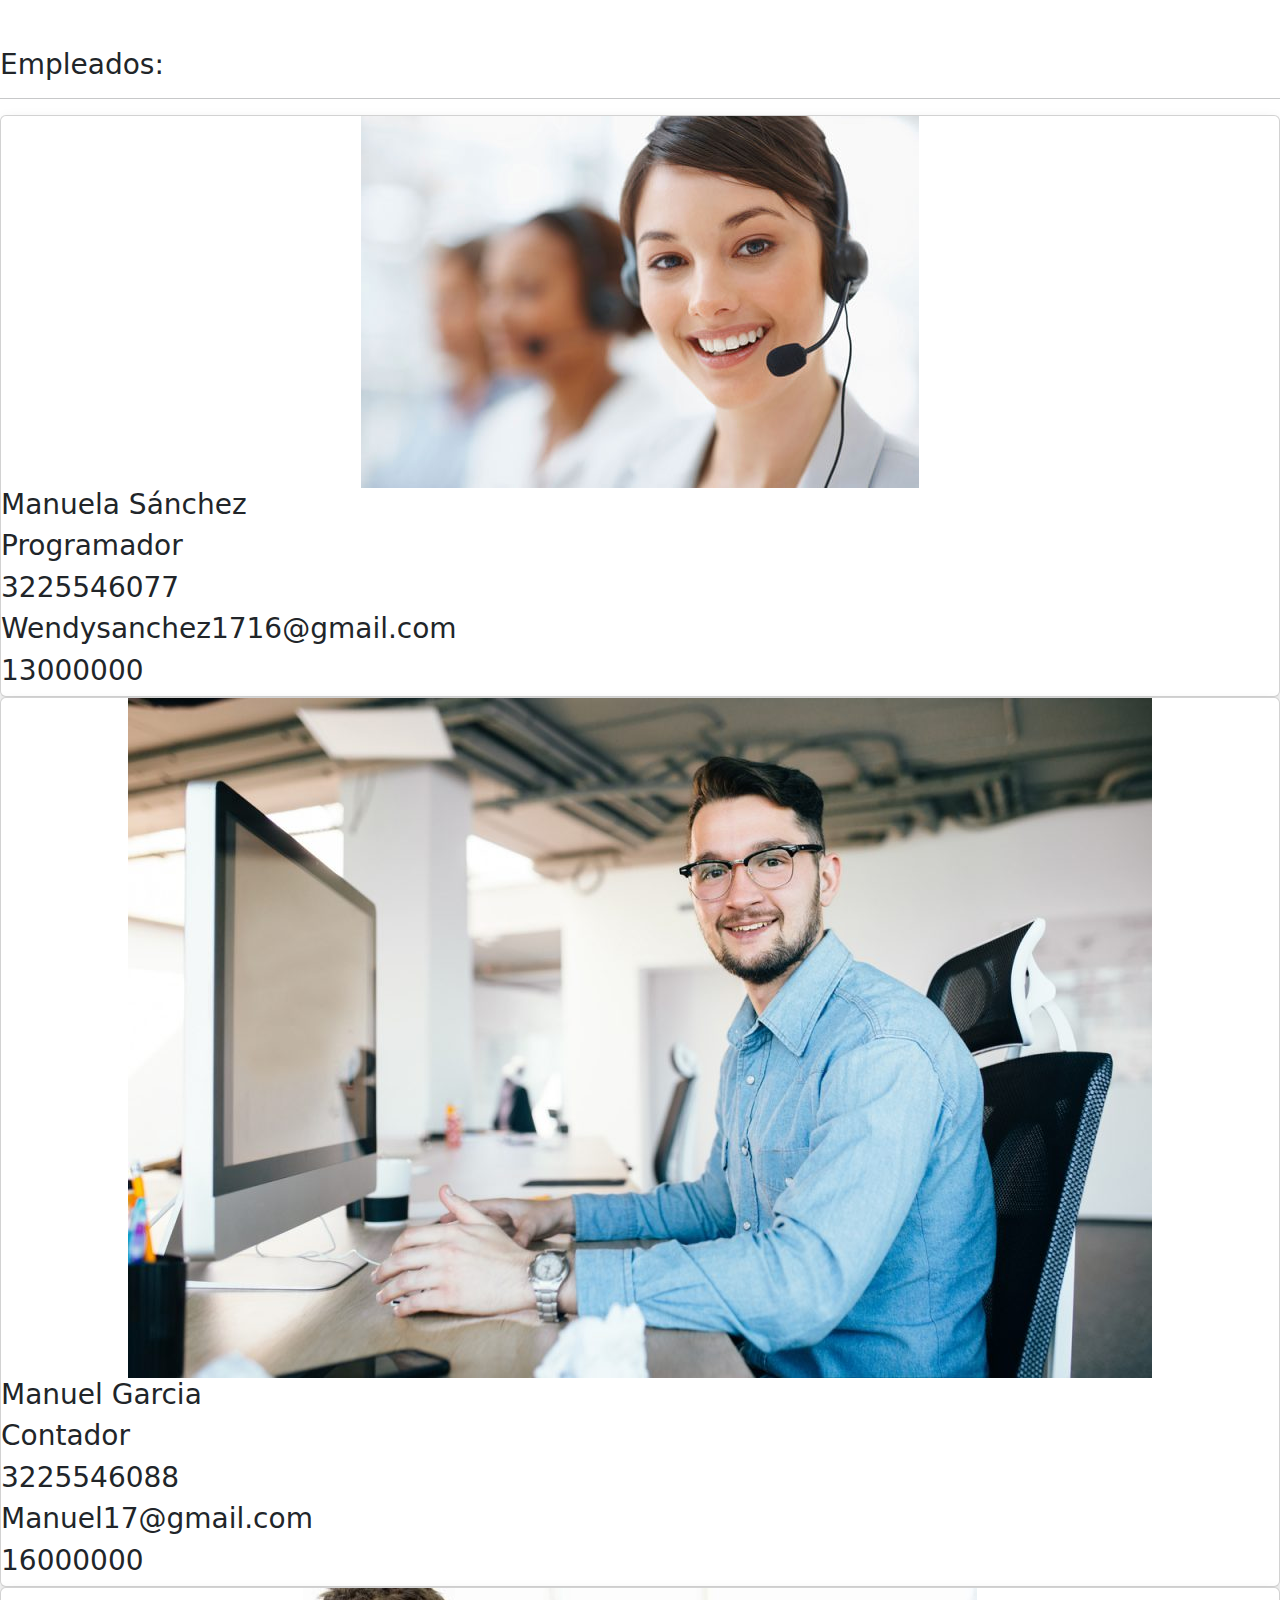
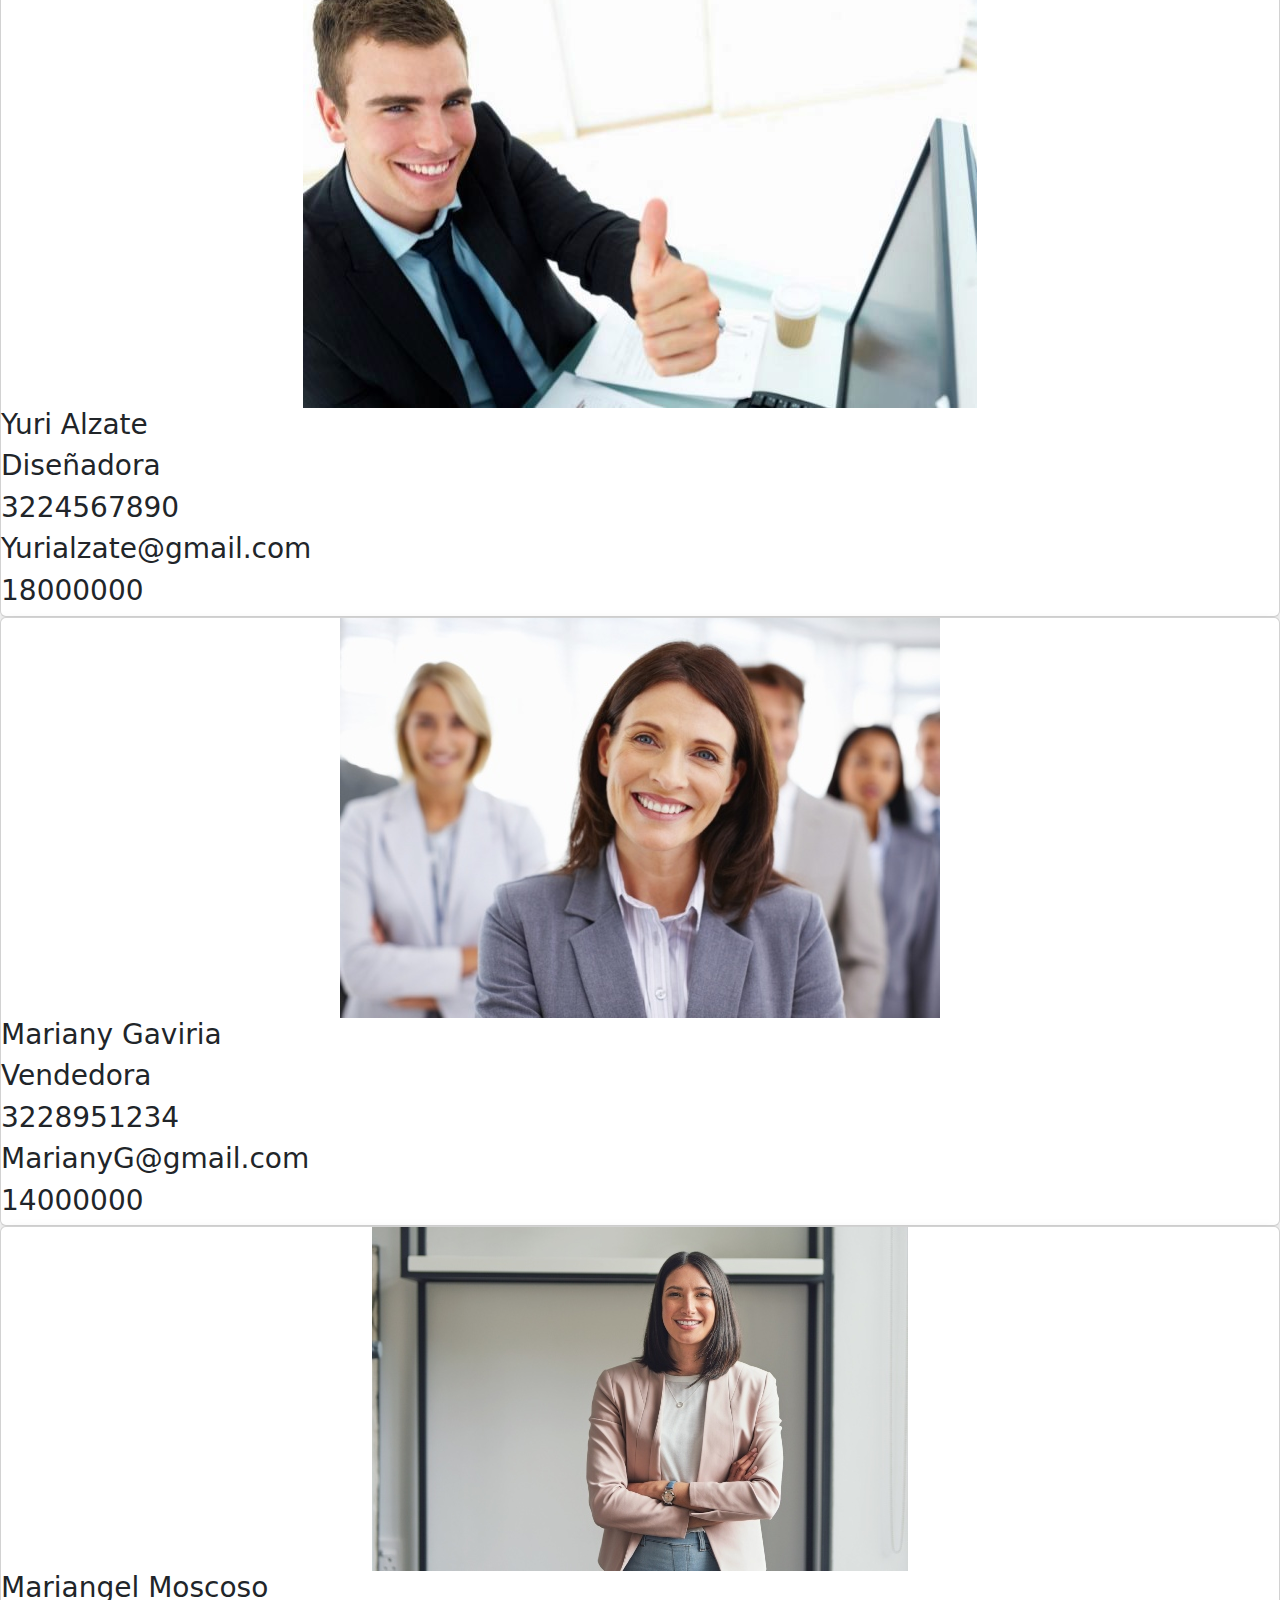
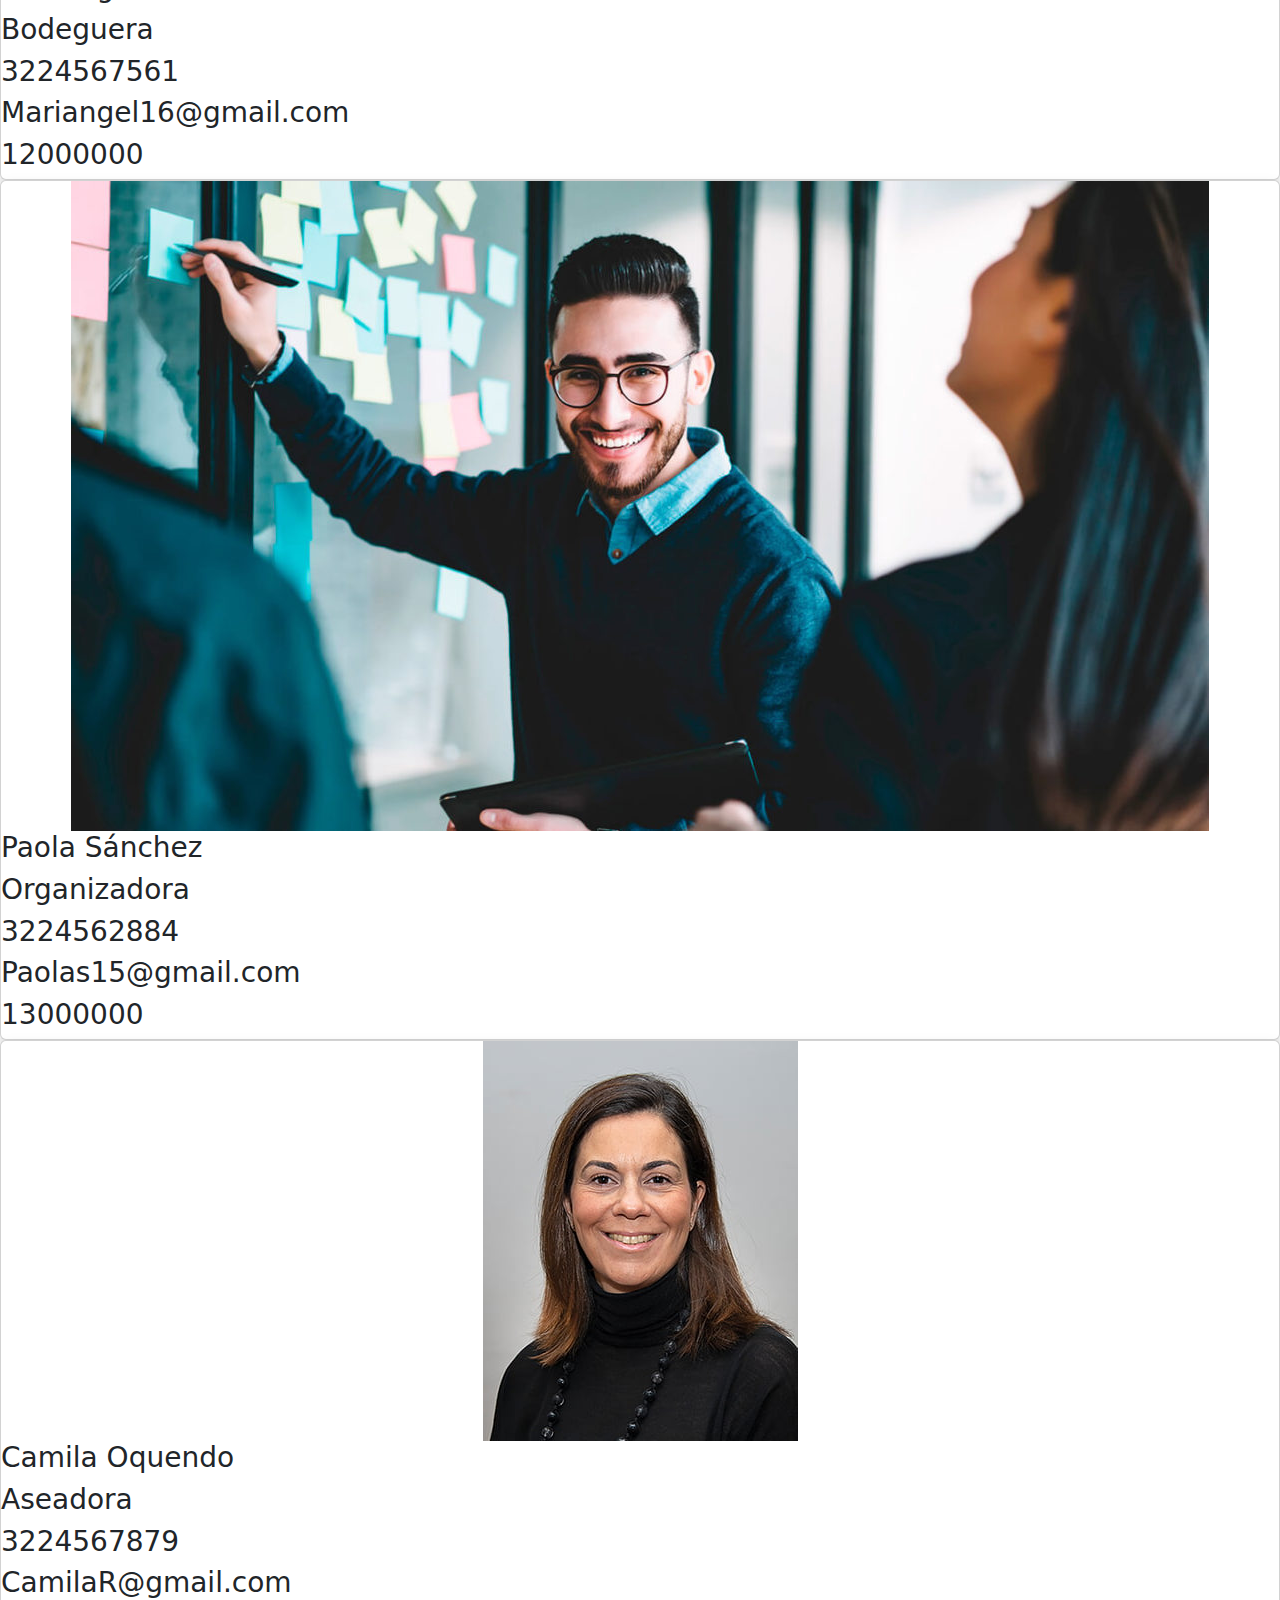
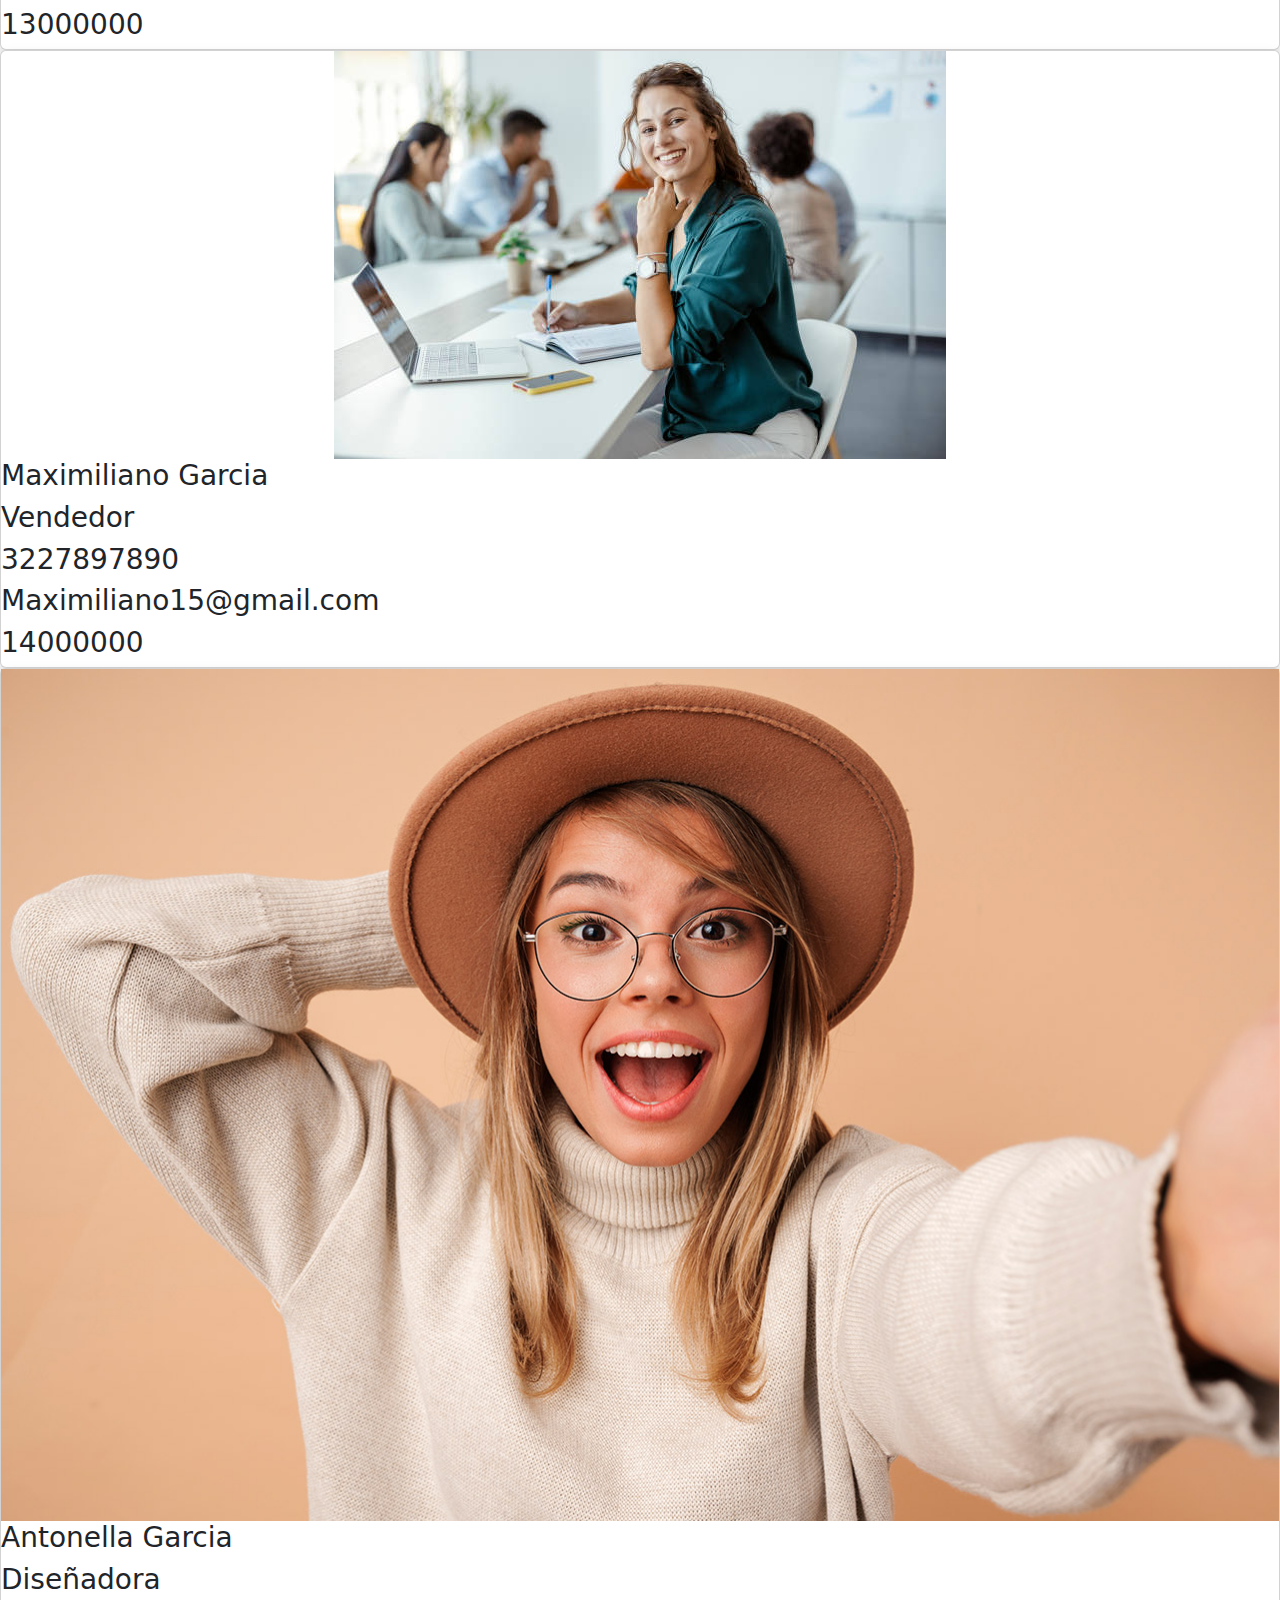
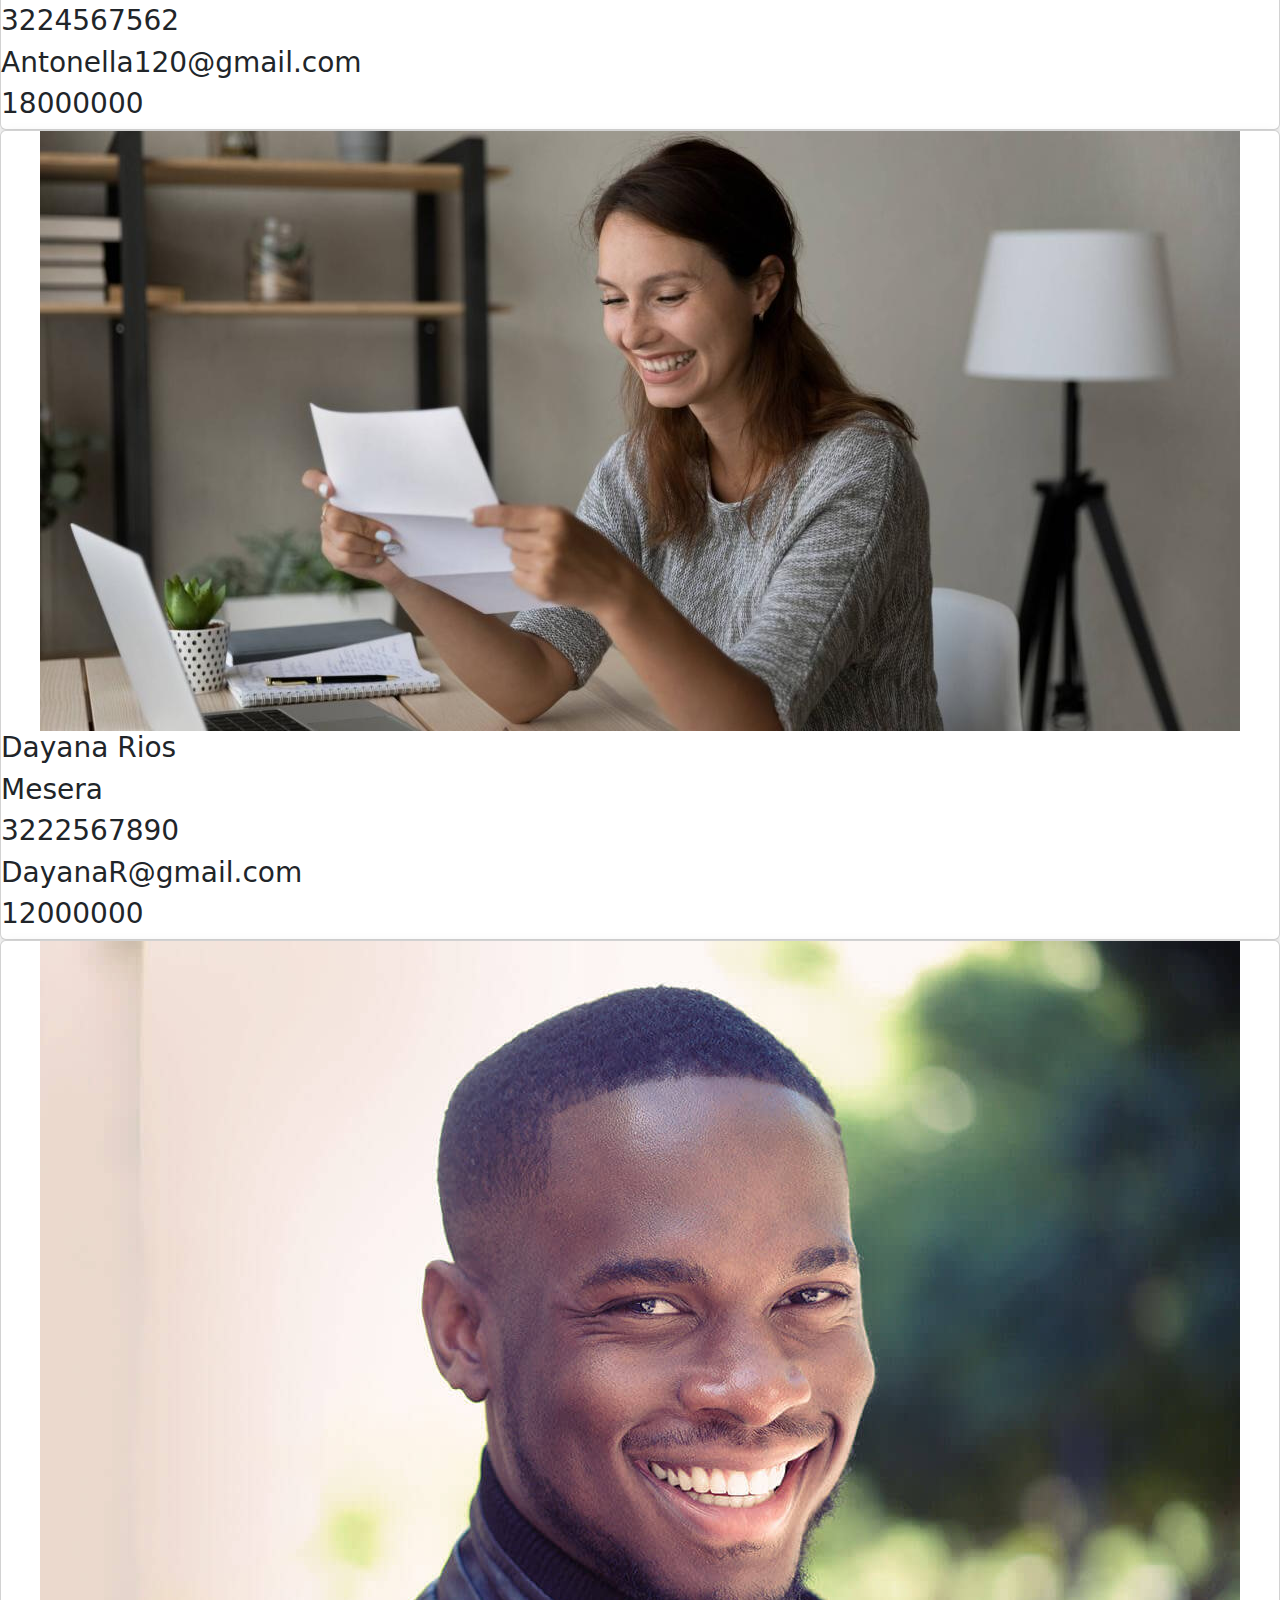
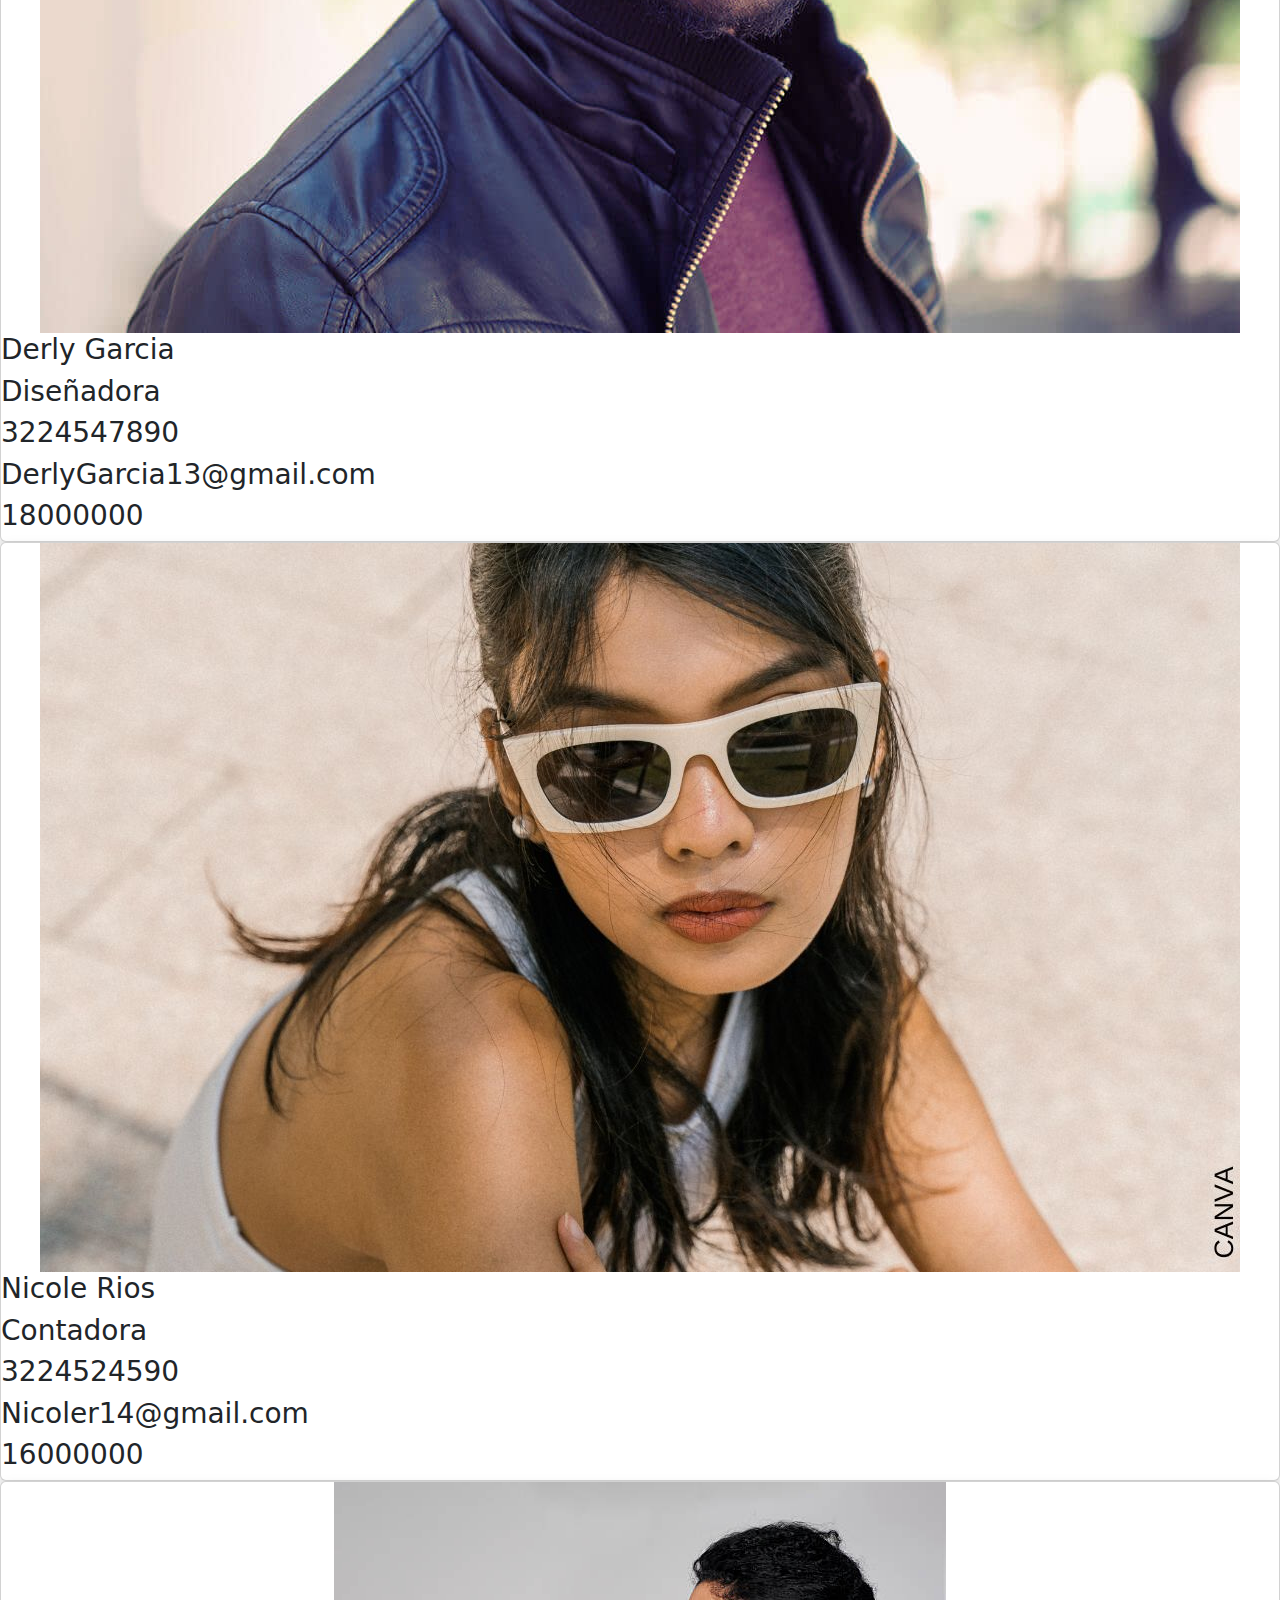
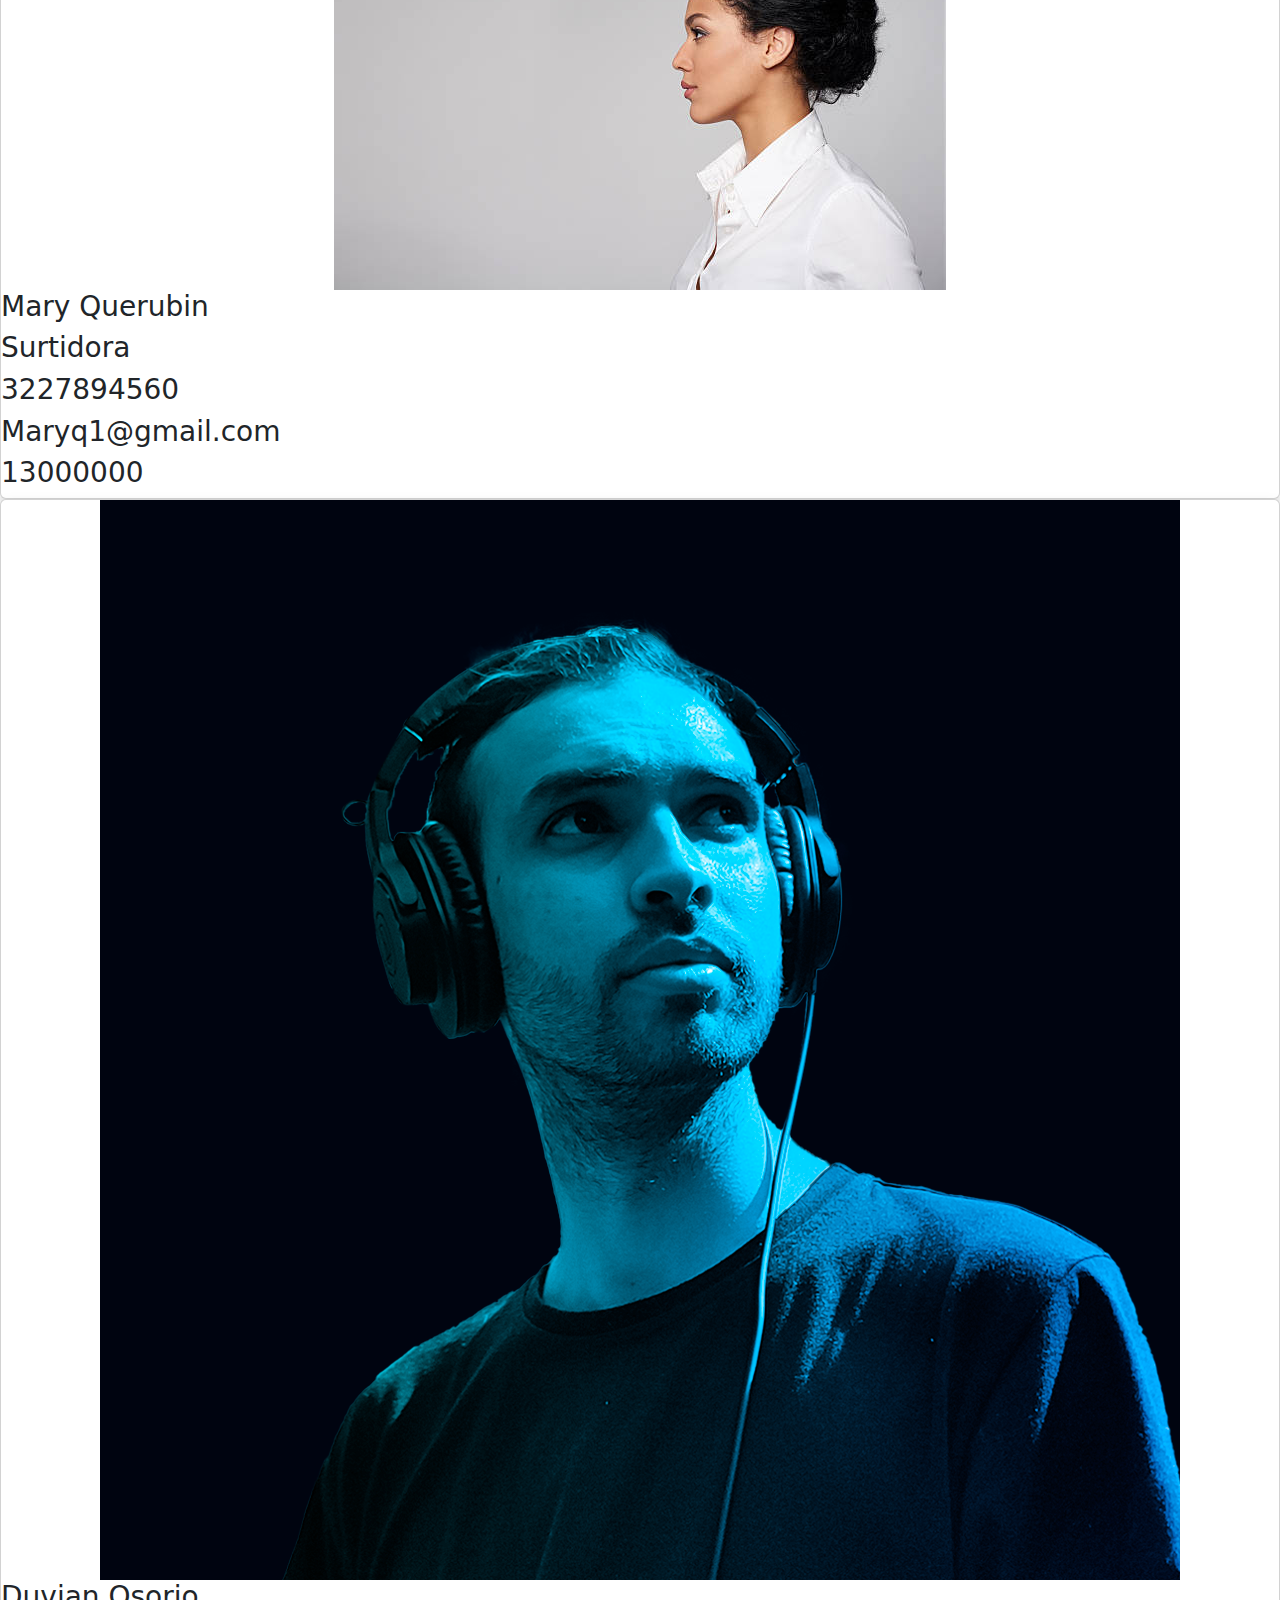
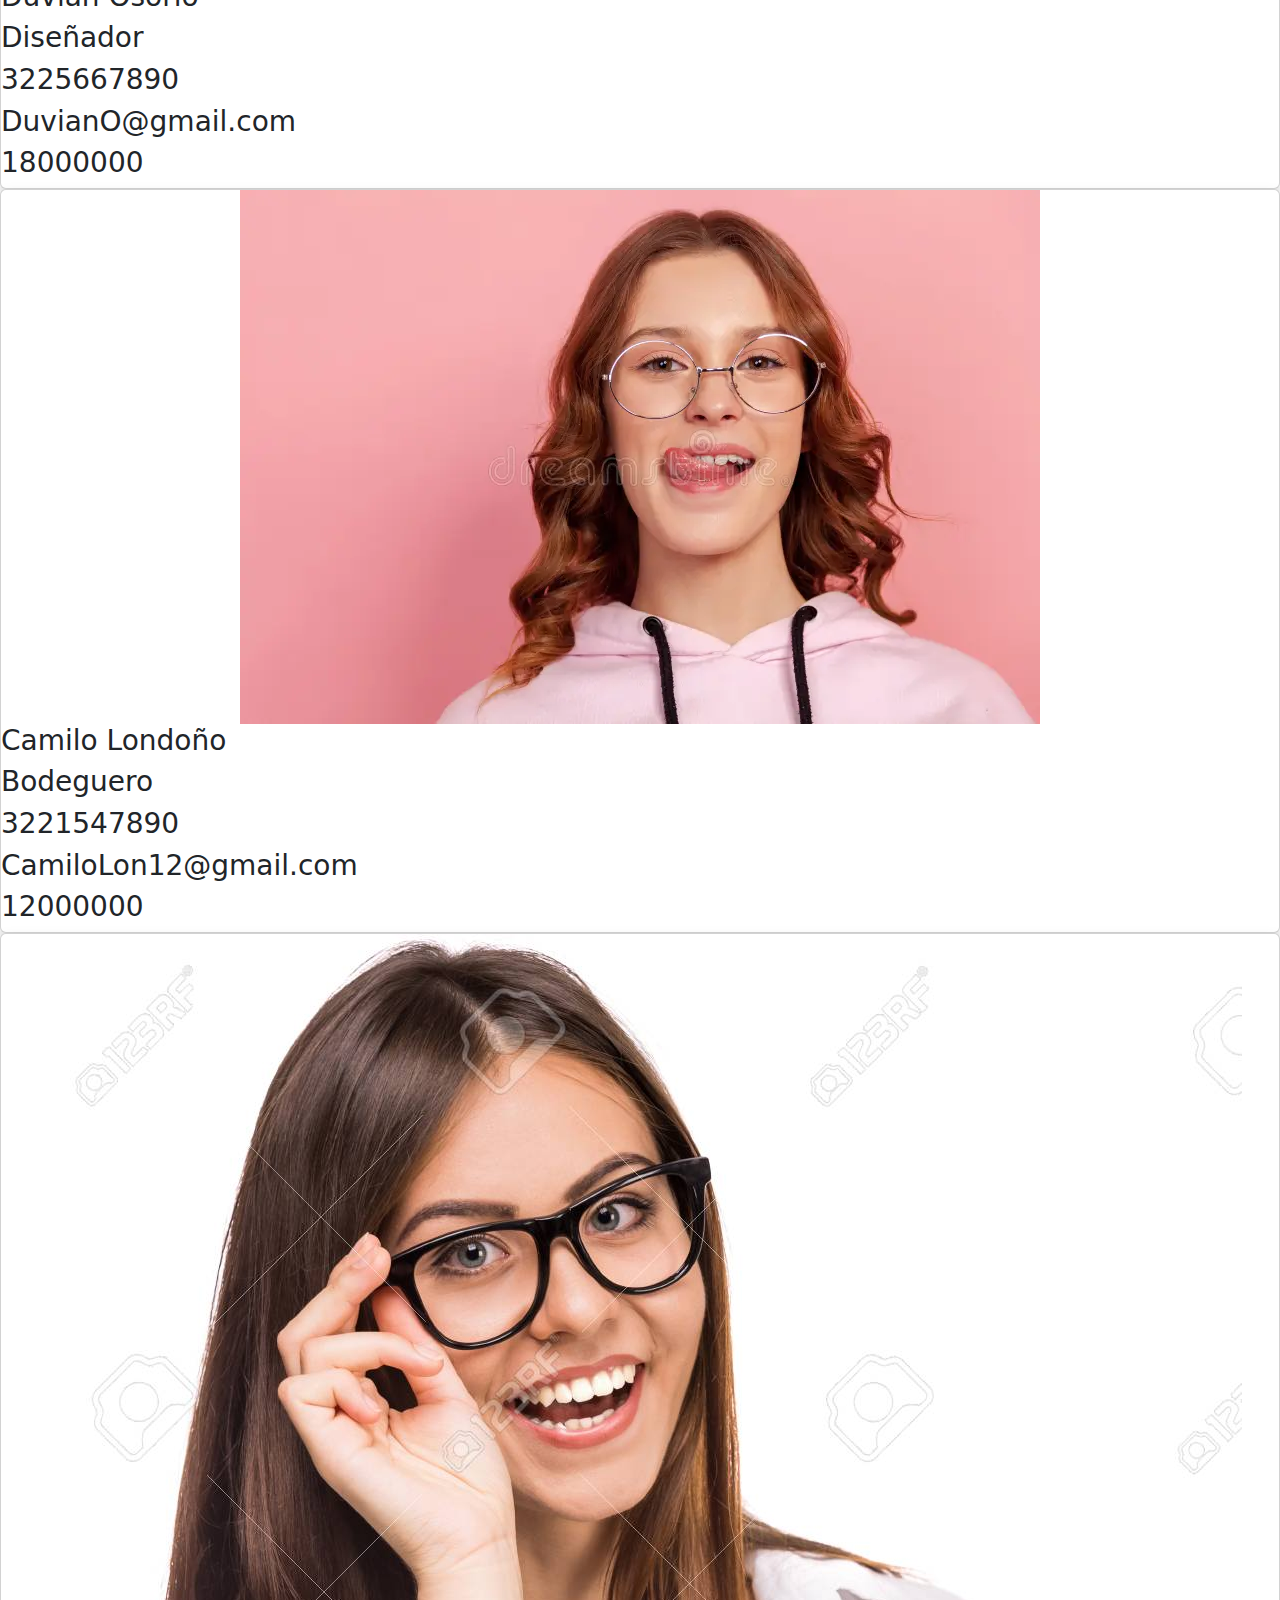
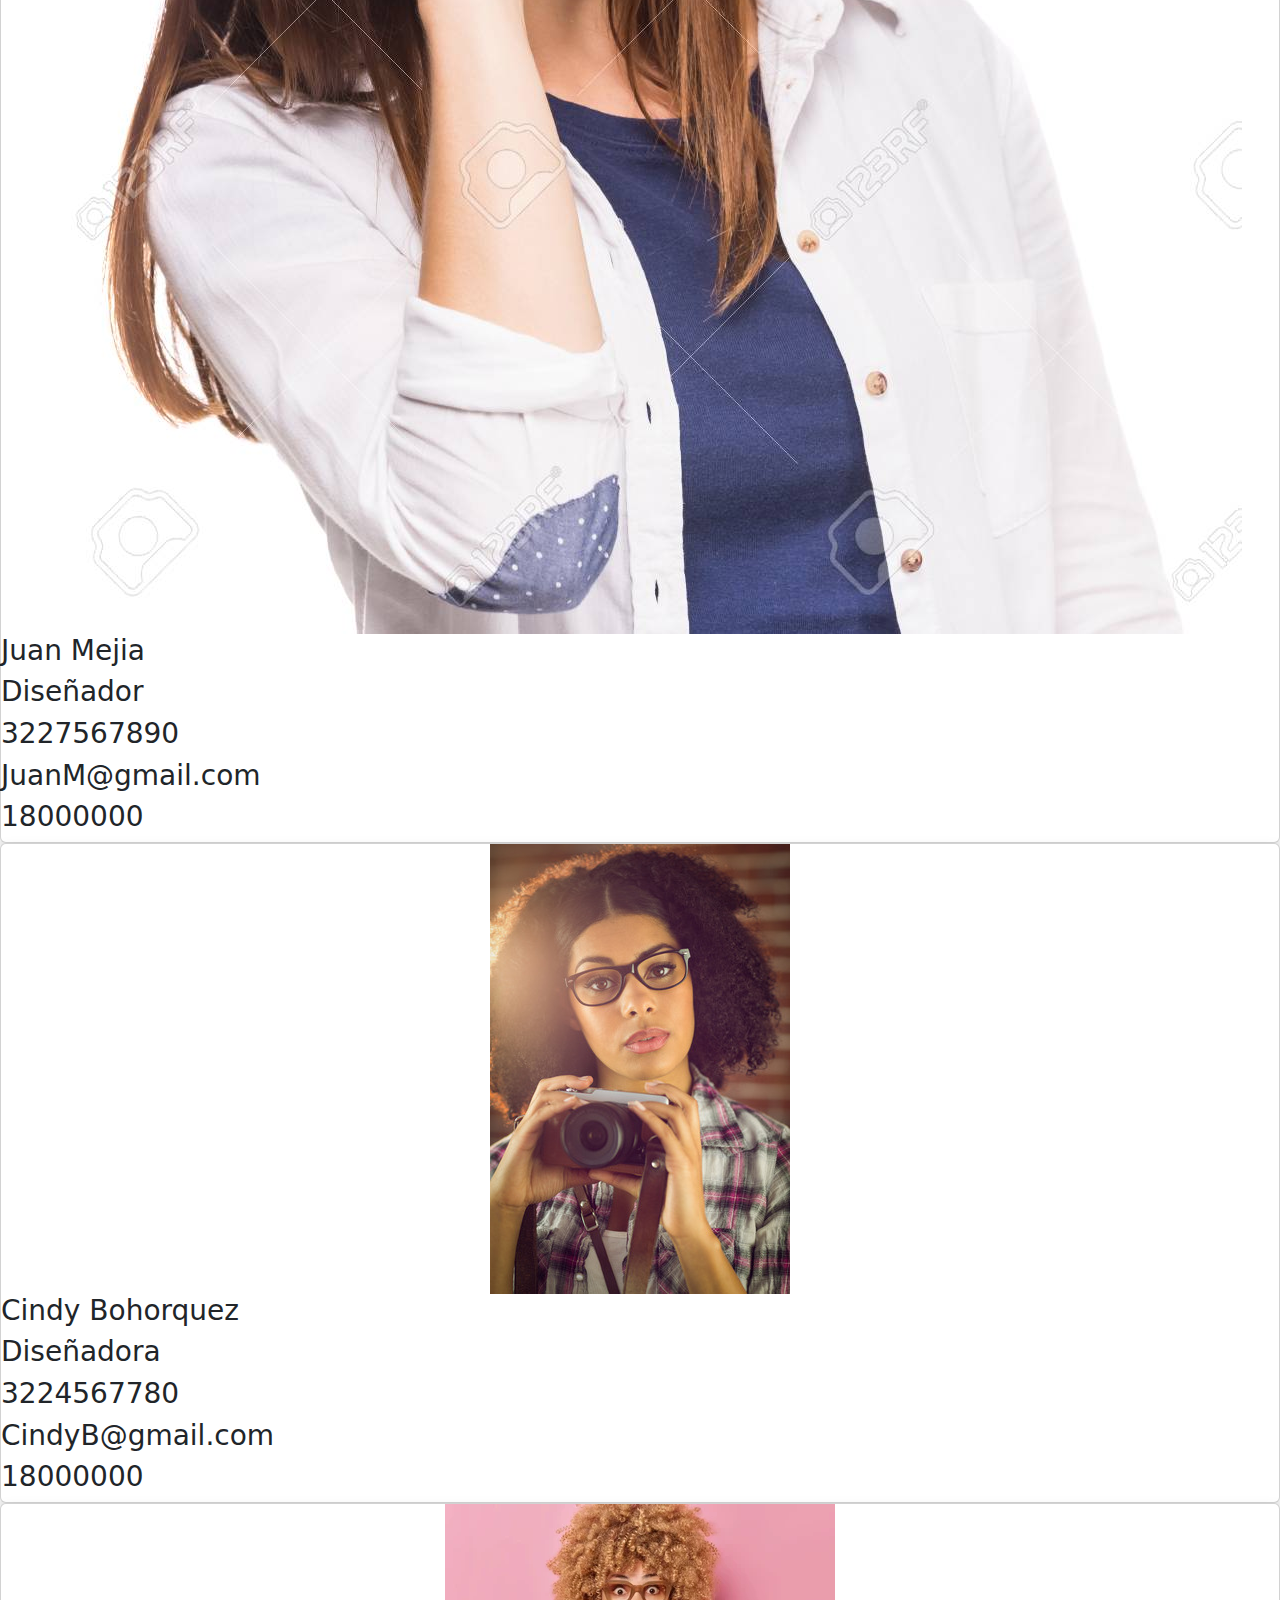
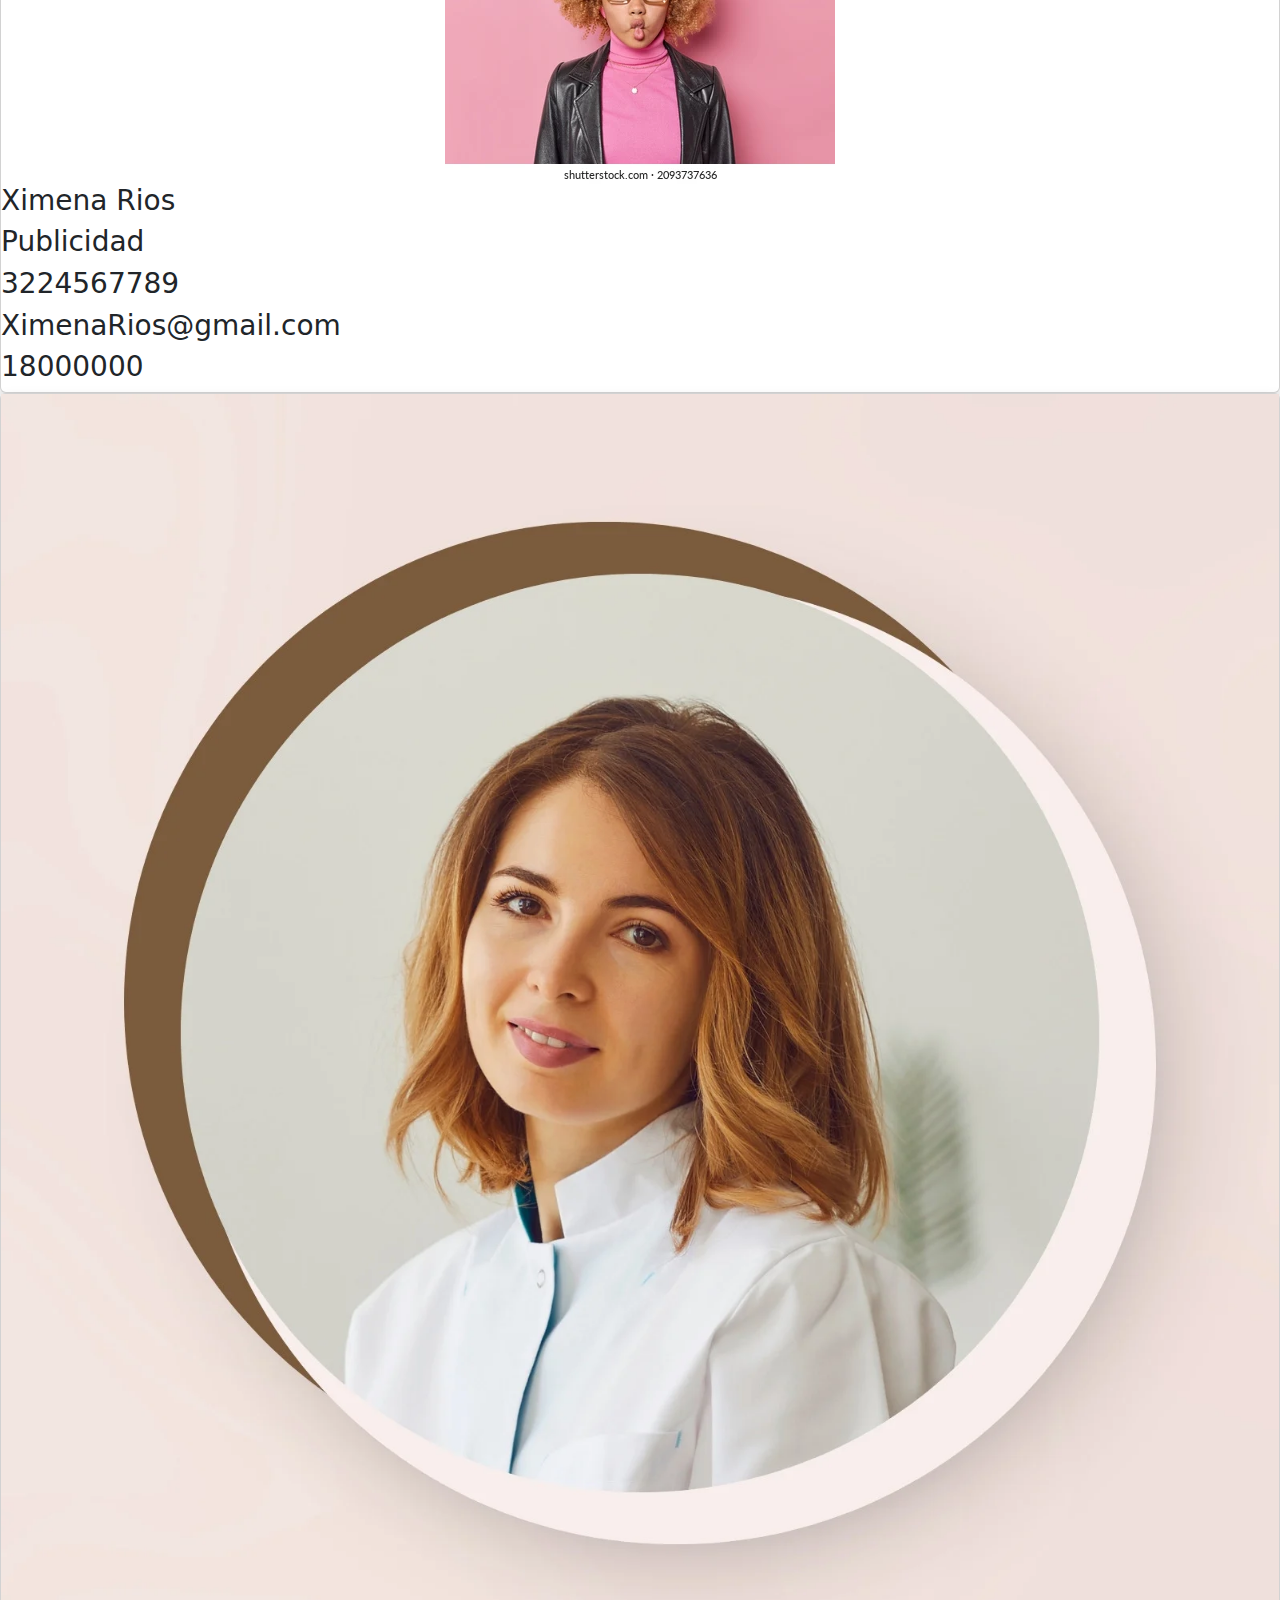
==== empleados.html @ 8dc05d6a "se crea a plena vista" ====
<!DOCTYPE html>
<html lang="en">
<head>
    <meta charset="UTF-8">
    <meta name="viewport" content="width=device-width, initial-scale=1.0">
    <title>Document</title>
    <link href="https://cdn.jsdelivr.net/npm/bootstrap@5.3.3/dist/css/bootstrap.min.css" rel="stylesheet" integrity="sha384-QWTKZyjpPEjISv5WaRU9OFeRpok6YctnYmDr5pNlyT2bRjXh0JMhjY6hW+ALEwIH" crossorigin="anonymous">

</head>
<body>
    <div class="contenedor my-5">
        <div class="row">
        <div class="col-12">
            <h3>Empleados:</h3>
            <hr>
            <div class="row row-cols-1" id="contenedor">

            </div>
          </div>
        </div>
    </div>


    <script src="https://cdn.jsdelivr.net/npm/bootstrap@5.3.3/dist/js/bootstrap.bundle.min.js" integrity="sha384-YvpcrYf0tY3lHB60NNkmXc5s9fDVZLESaAA55NDzOxhy9GkcIdslK1eN7N6jIeHz" crossorigin="anonymous"></script>

    <script src="/basedatosempleados.js"></script>

</body>
</html>
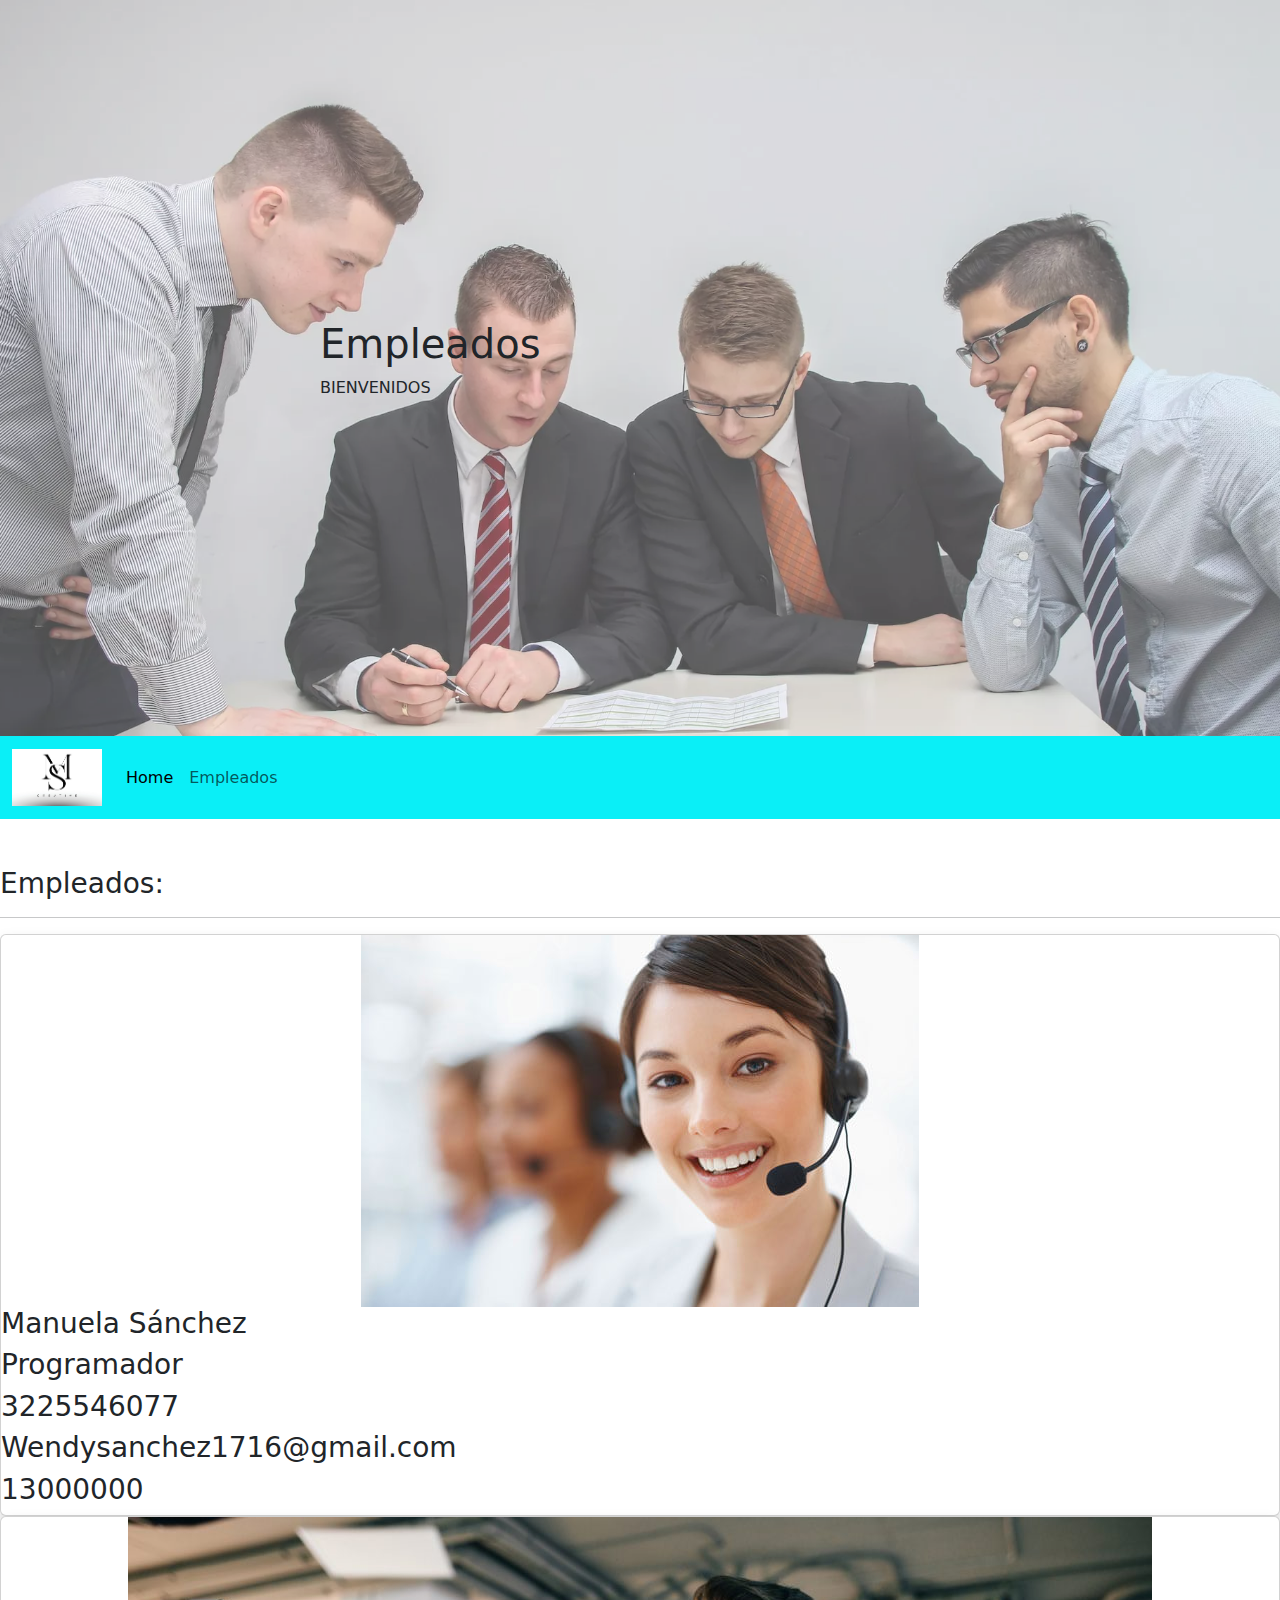
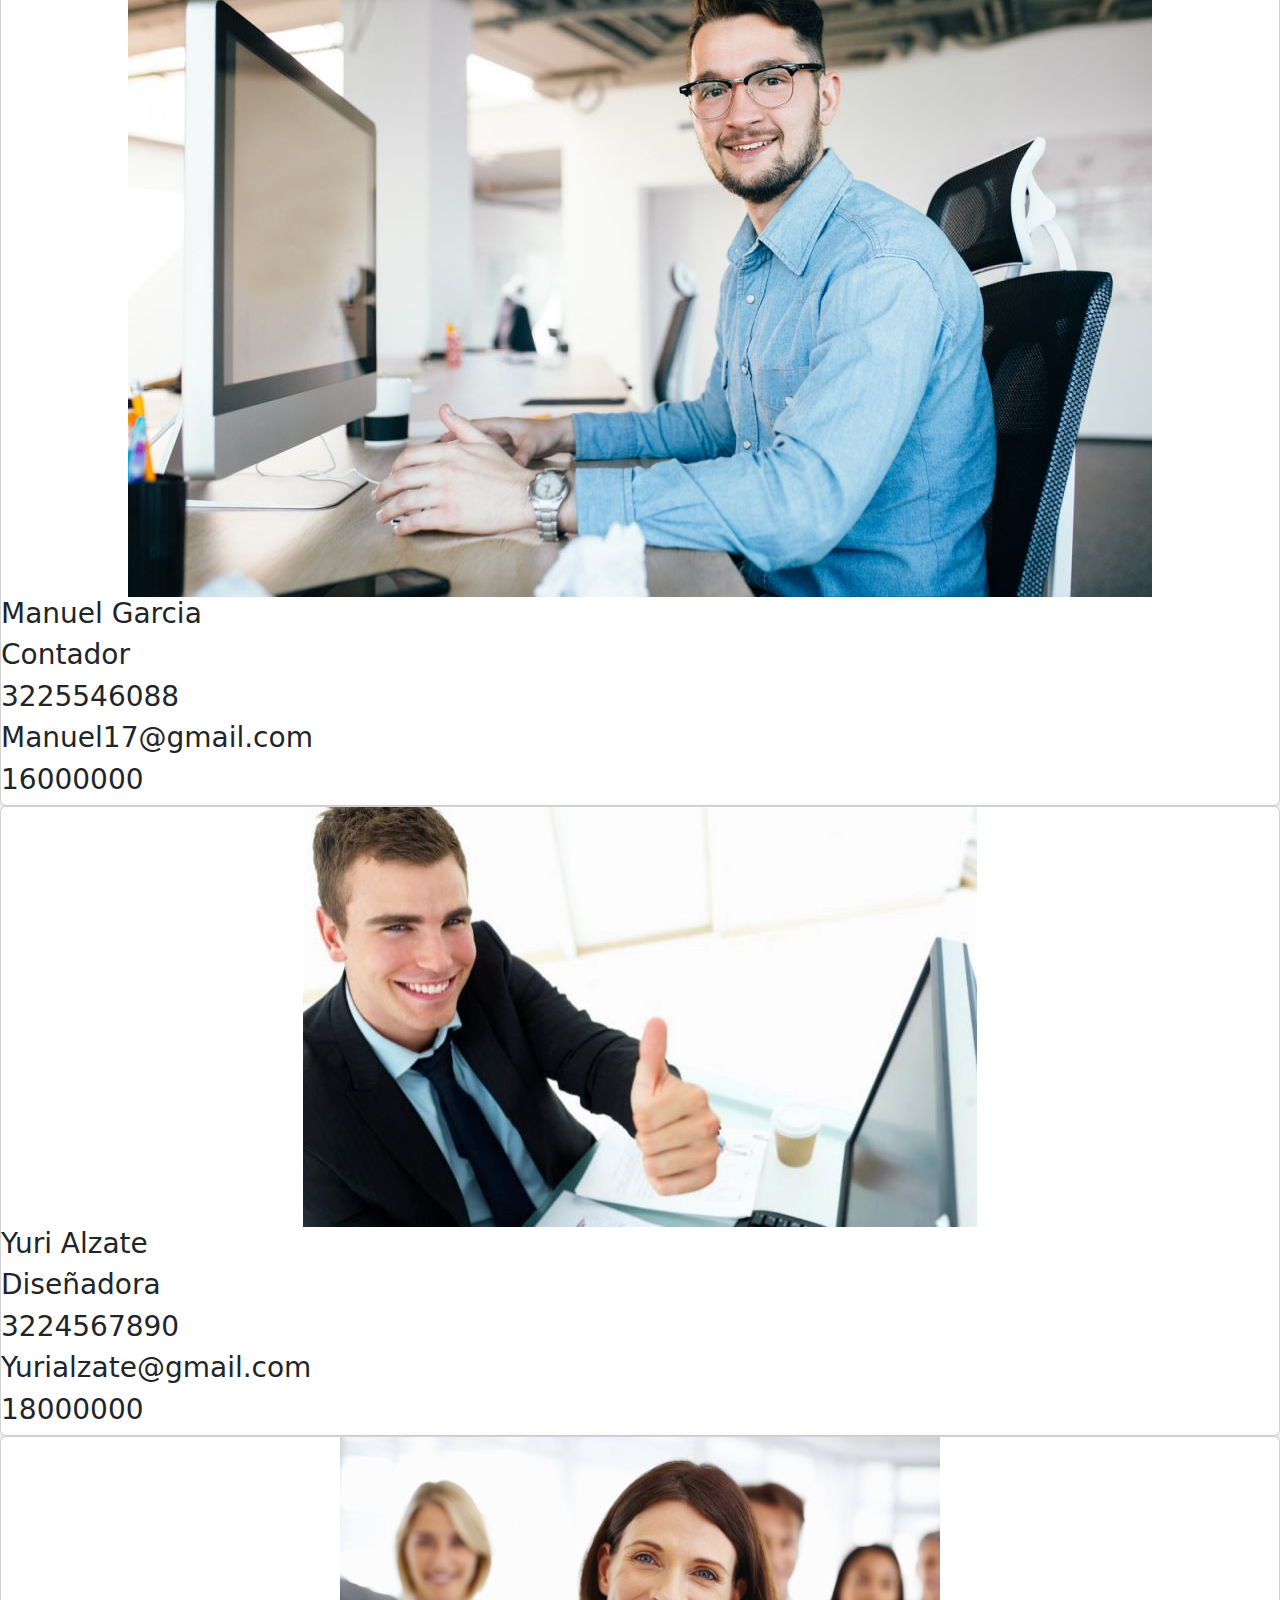
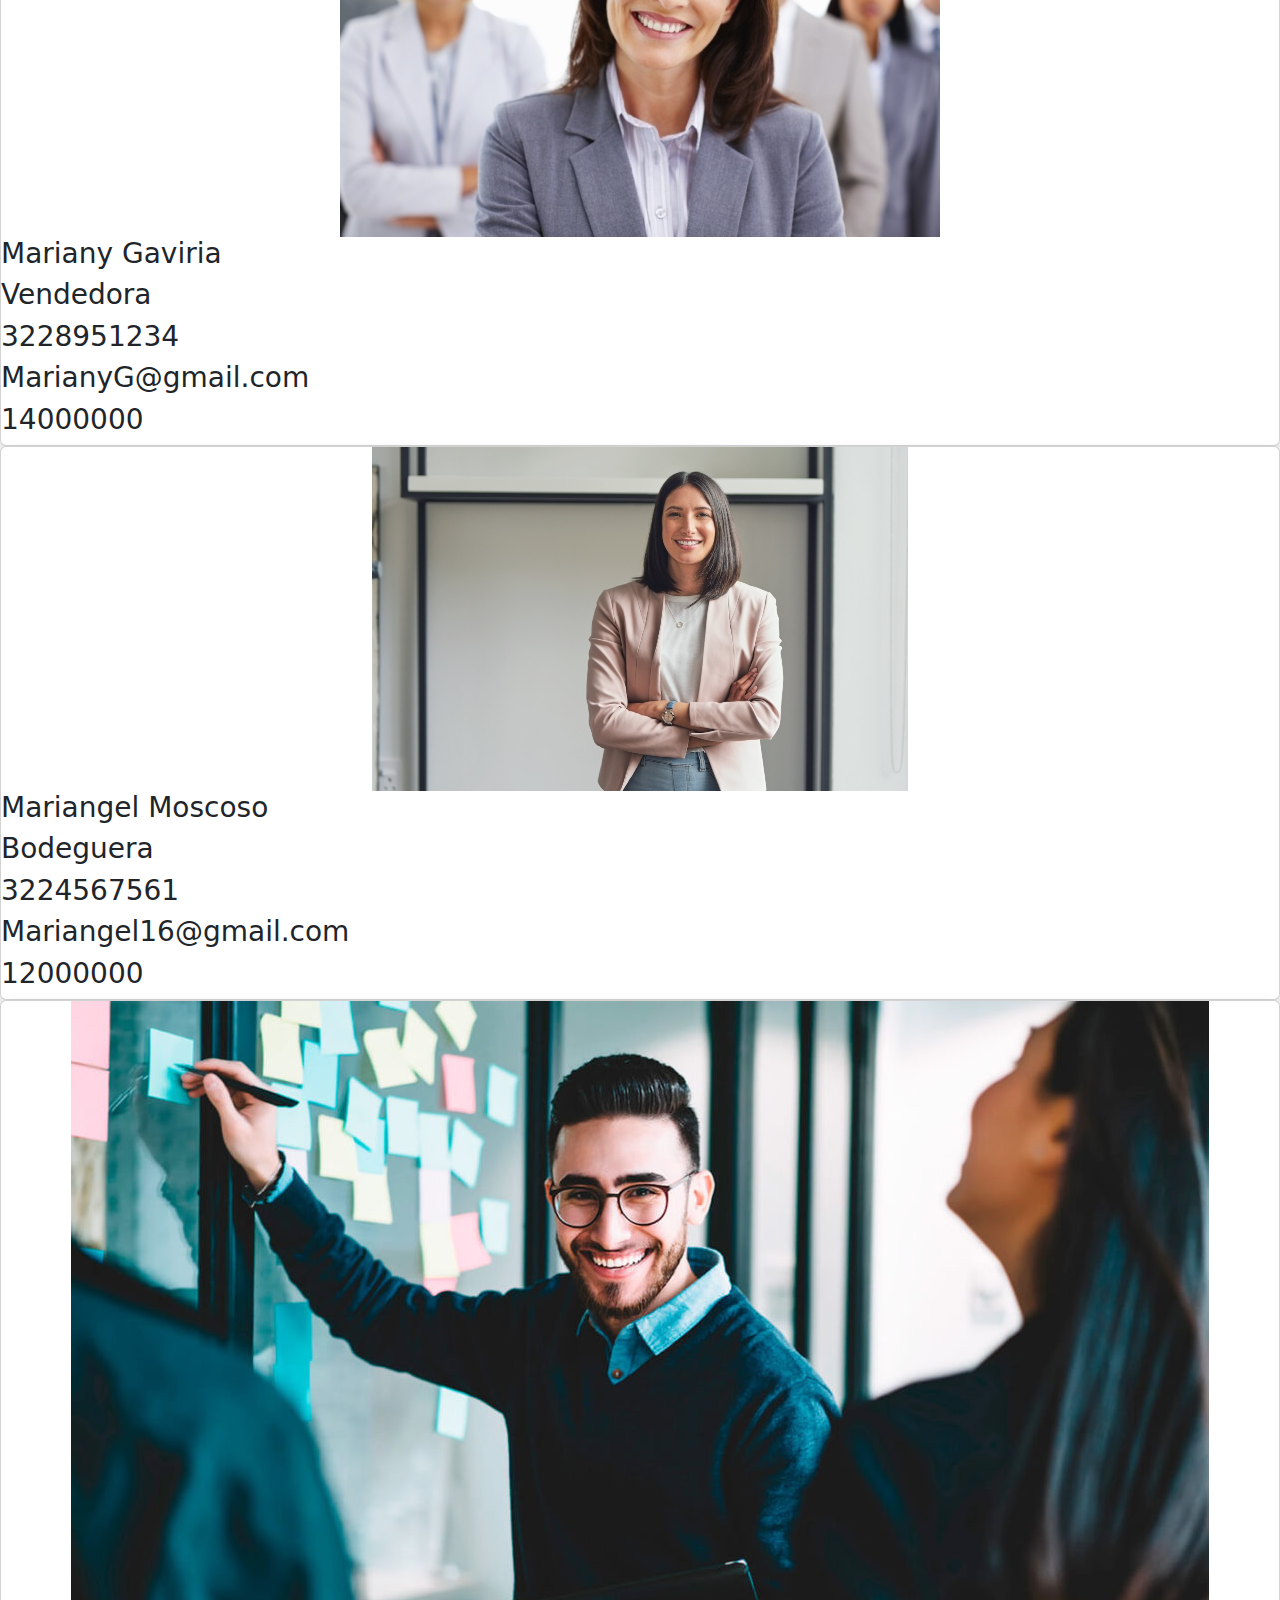
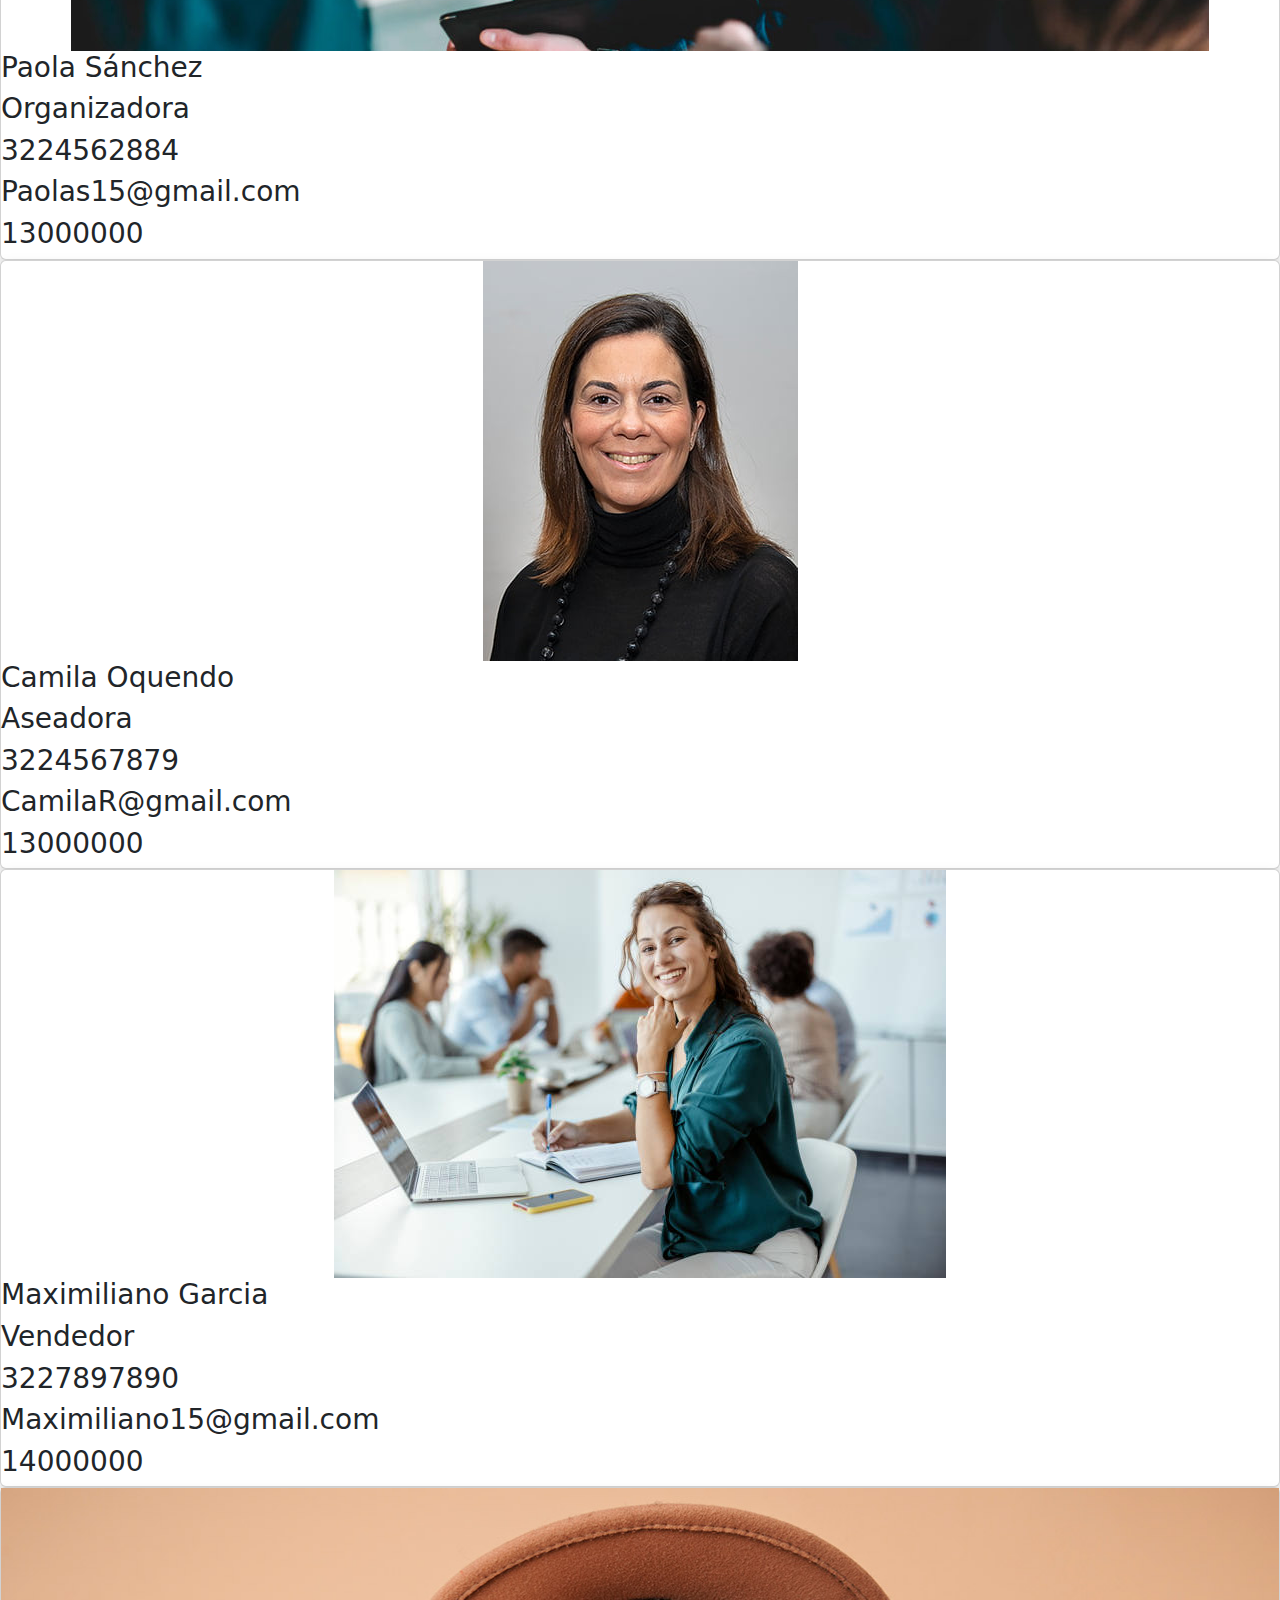
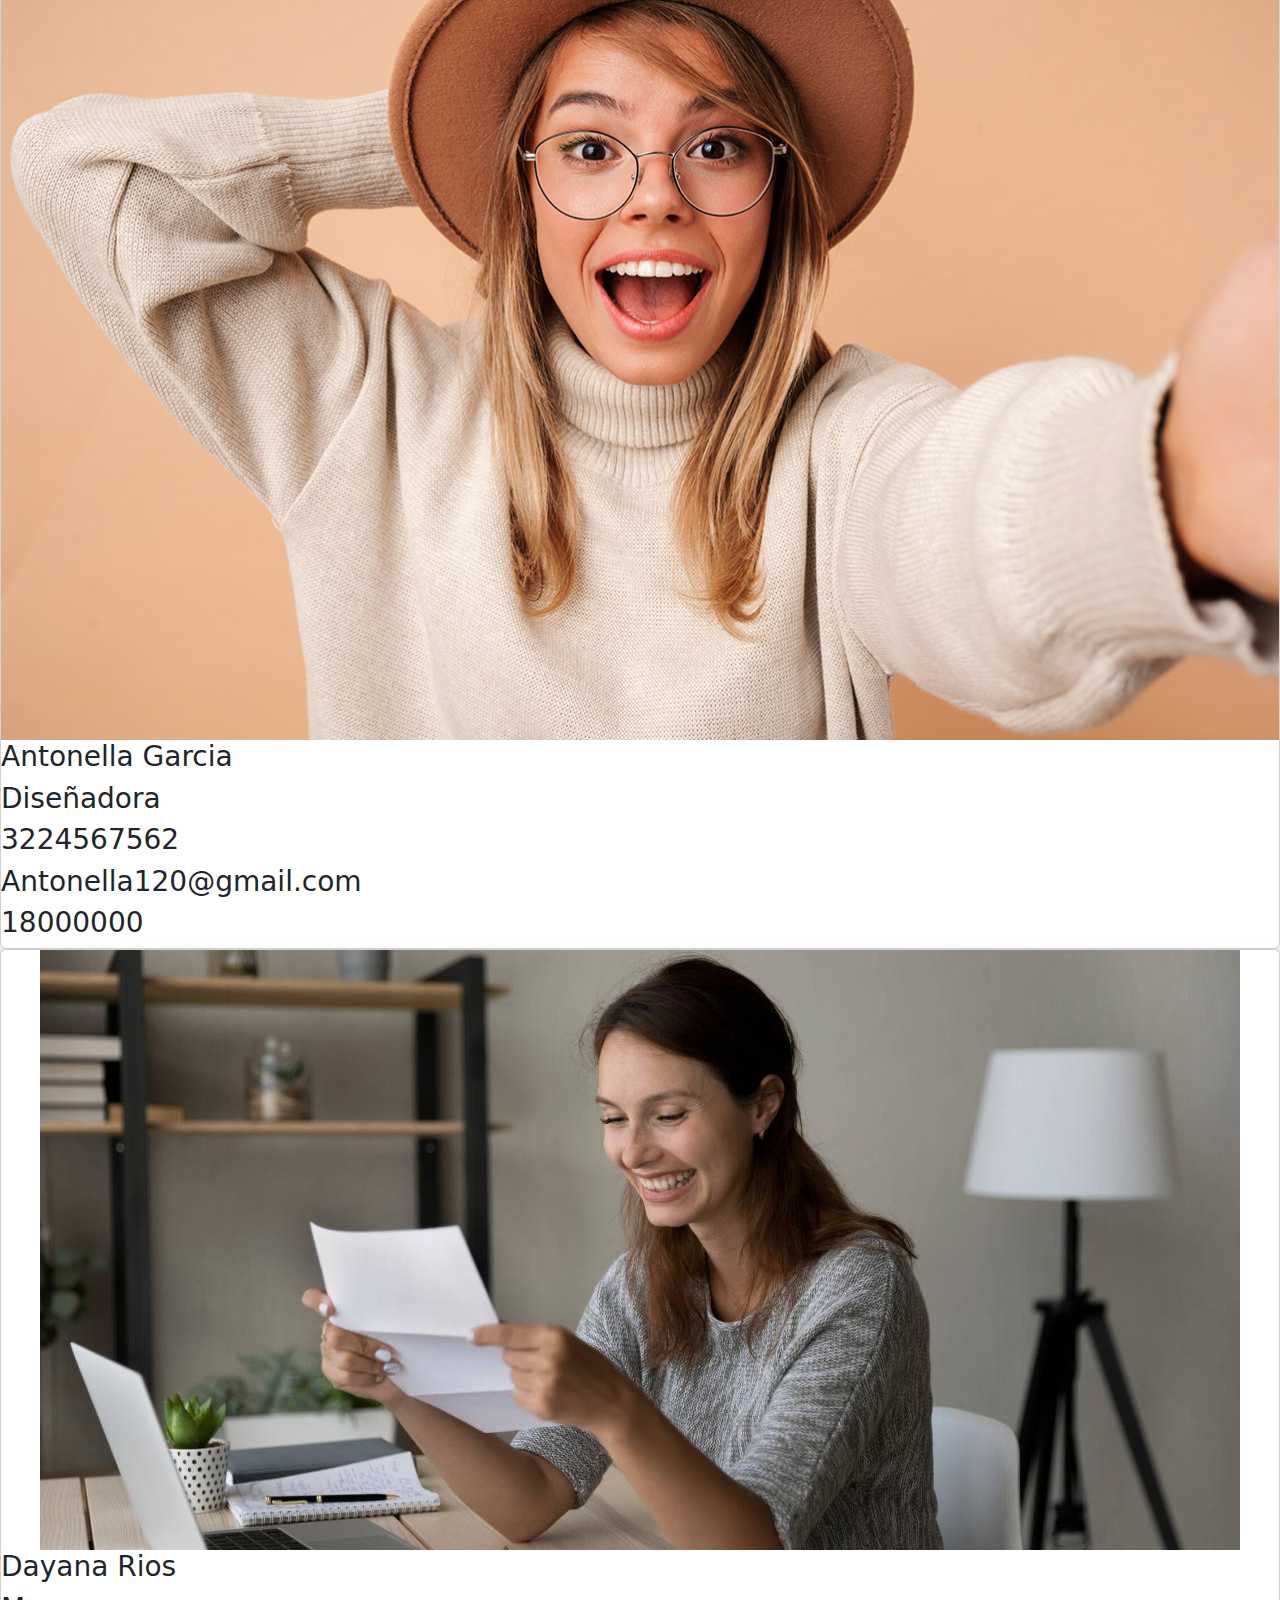
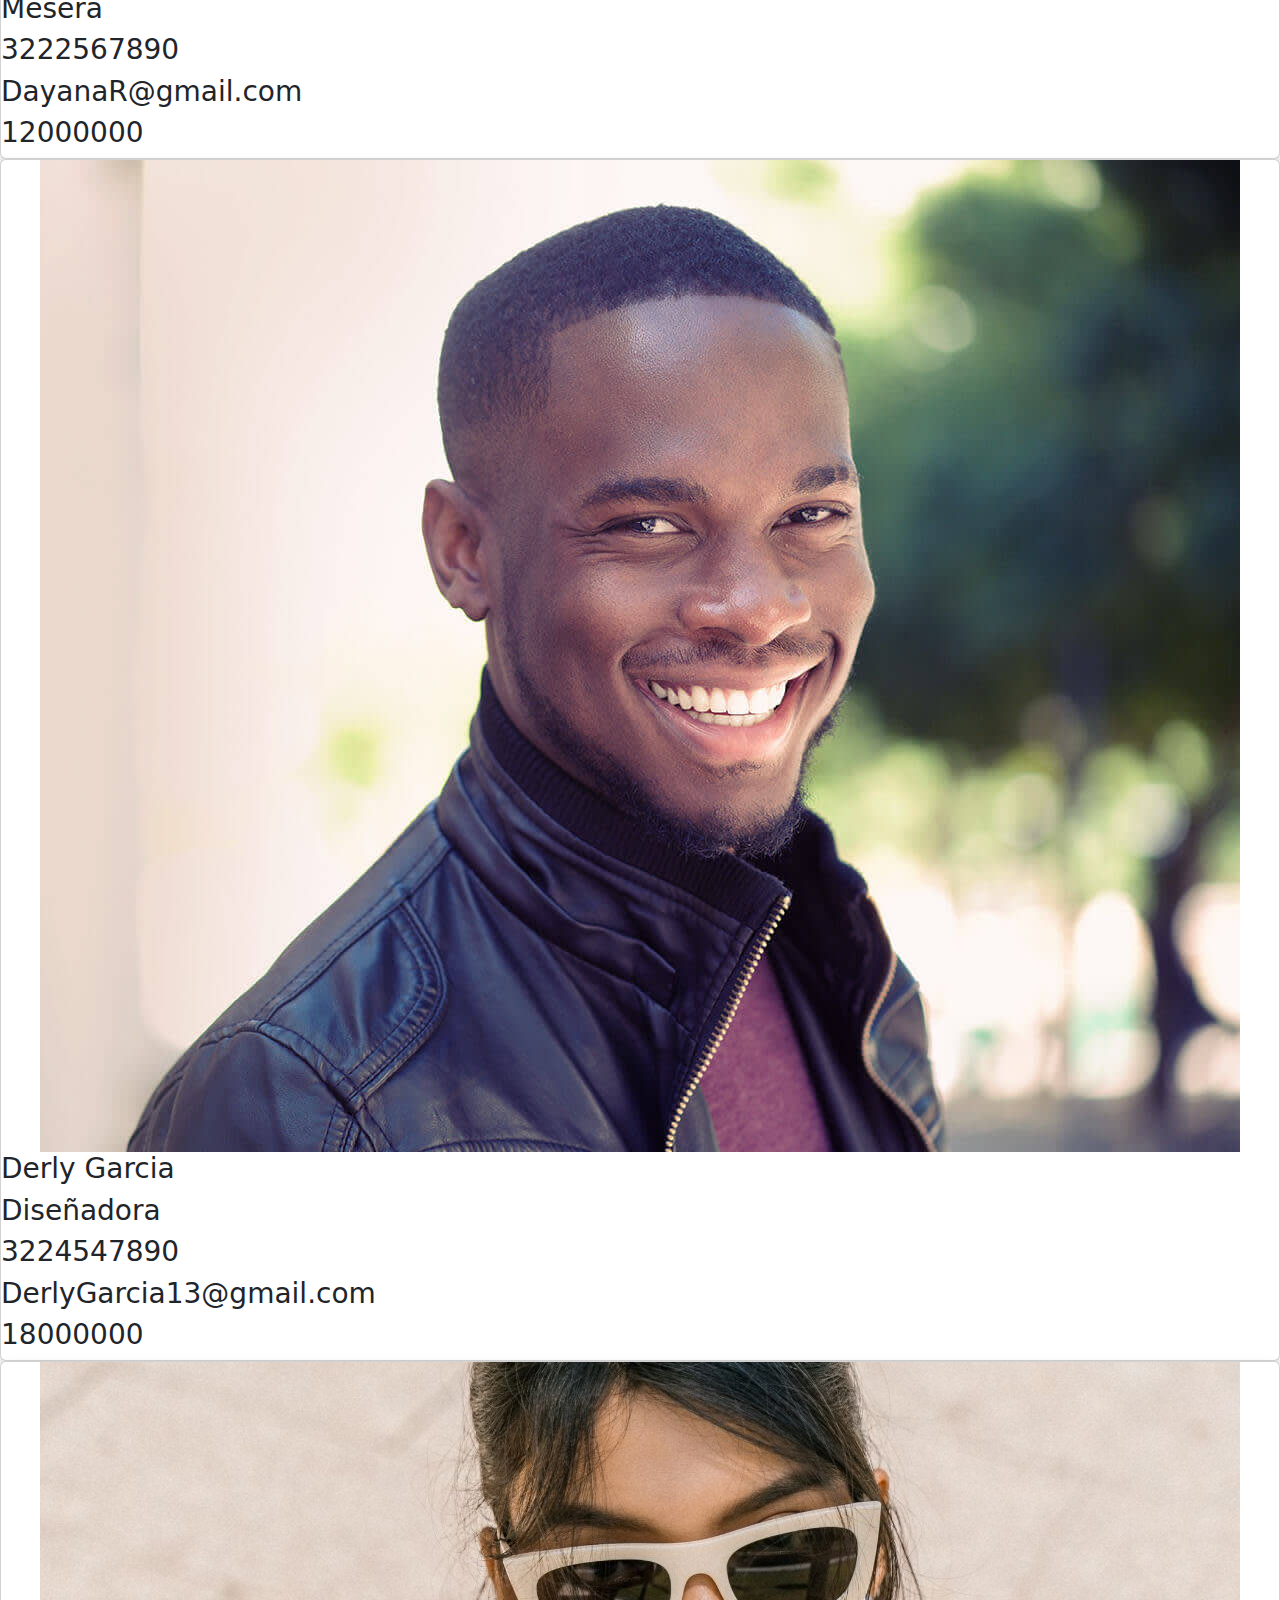
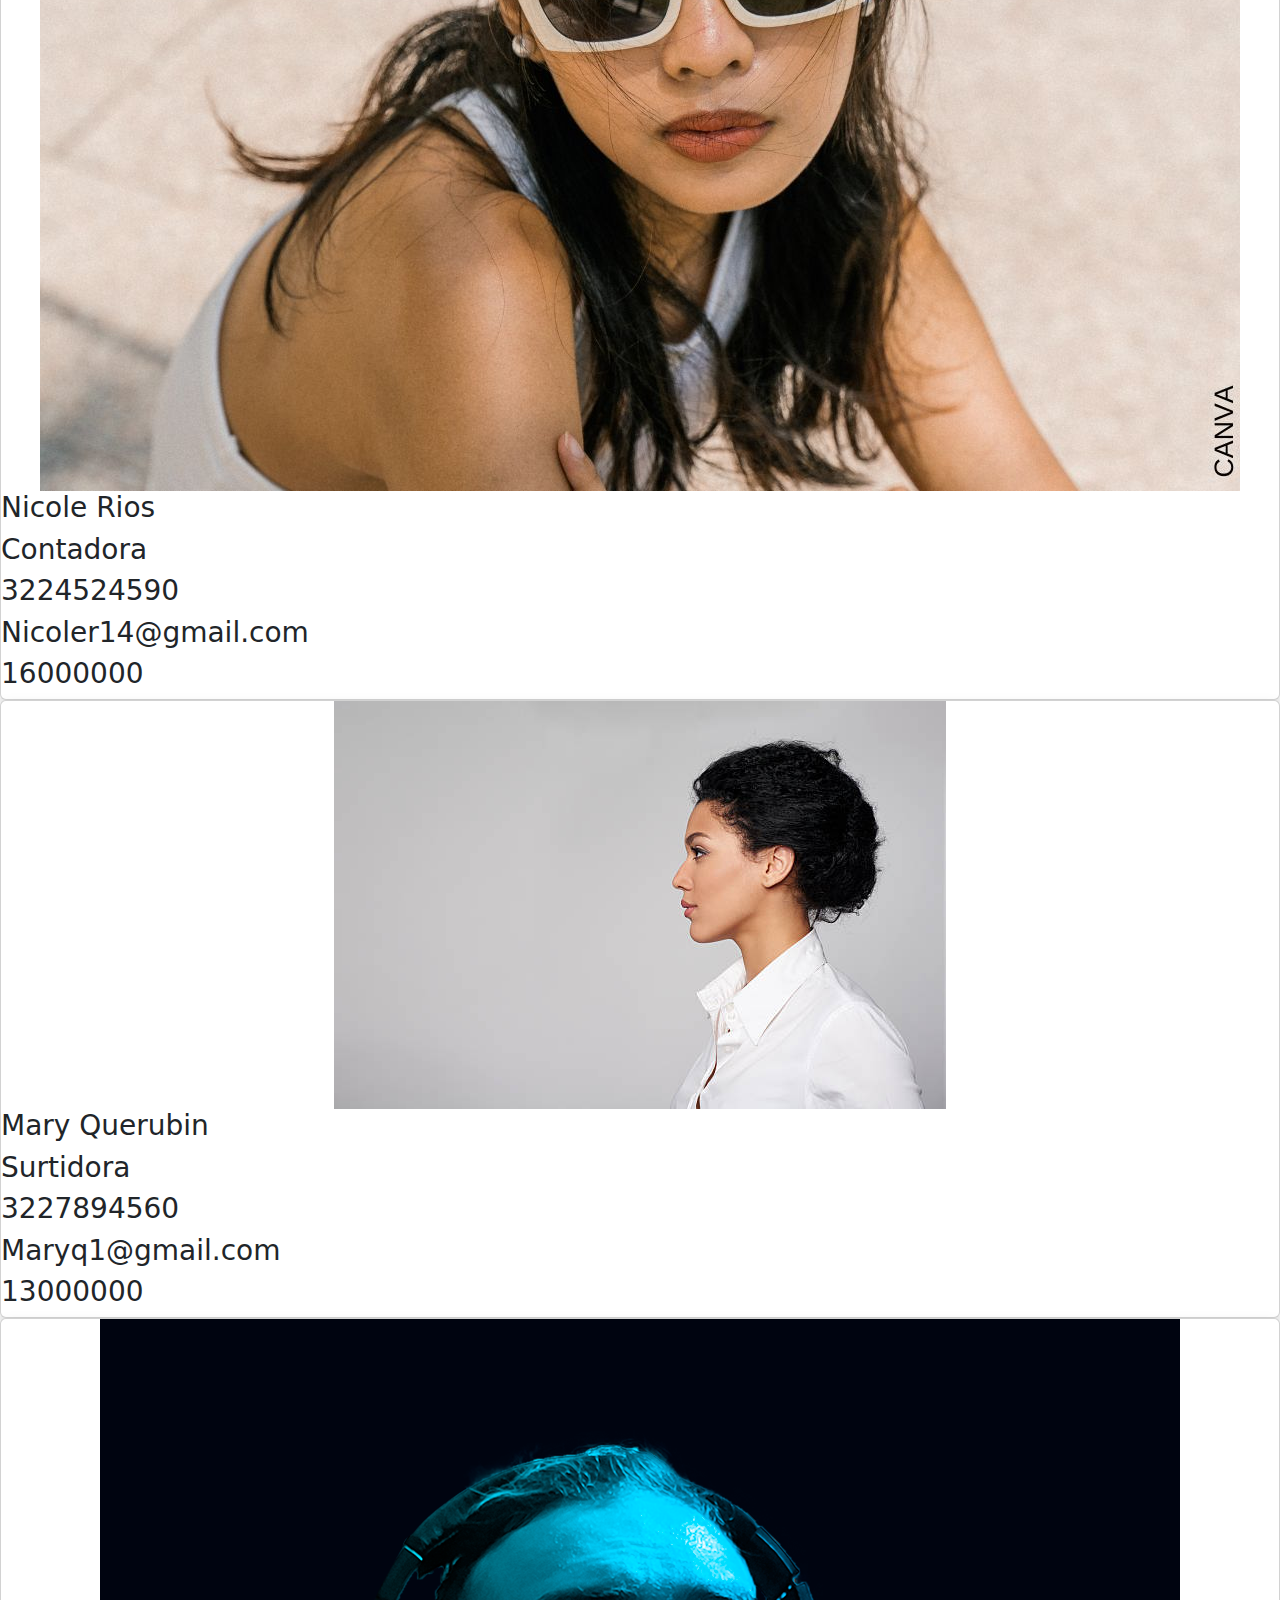
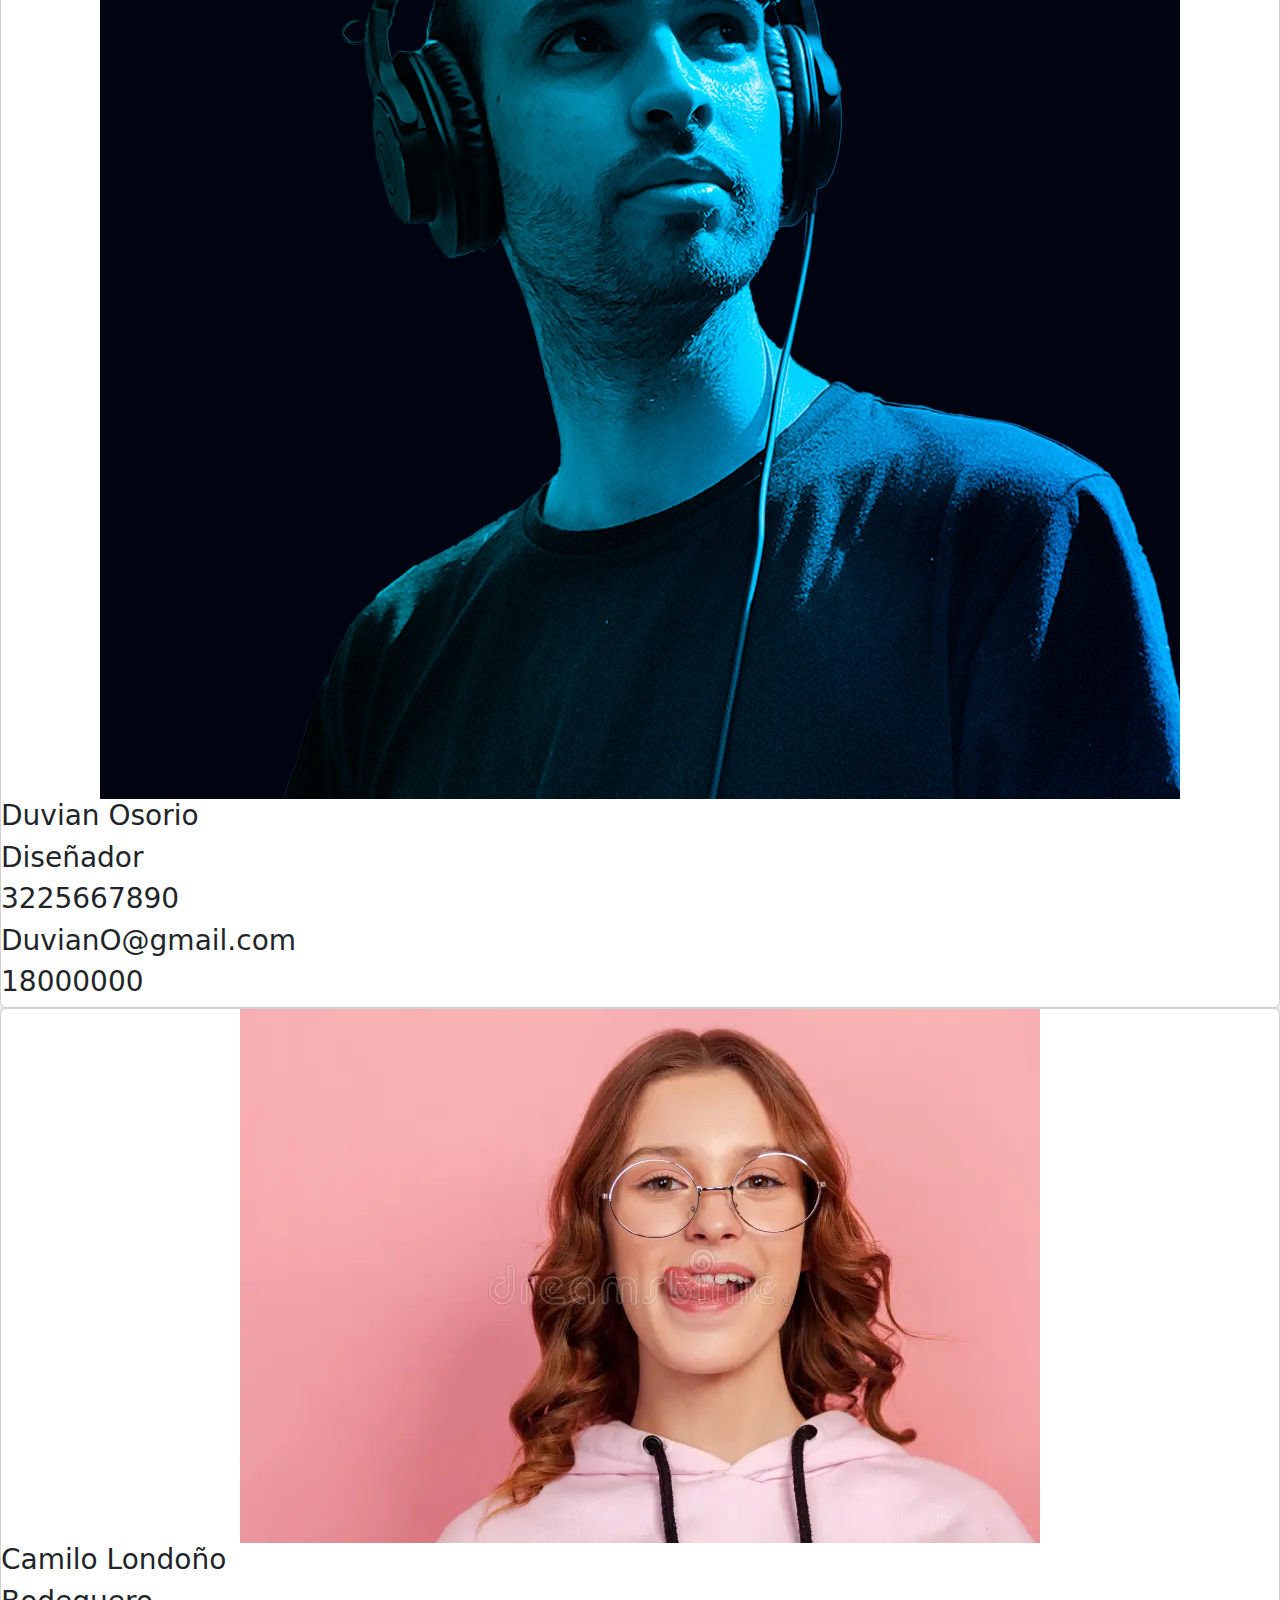
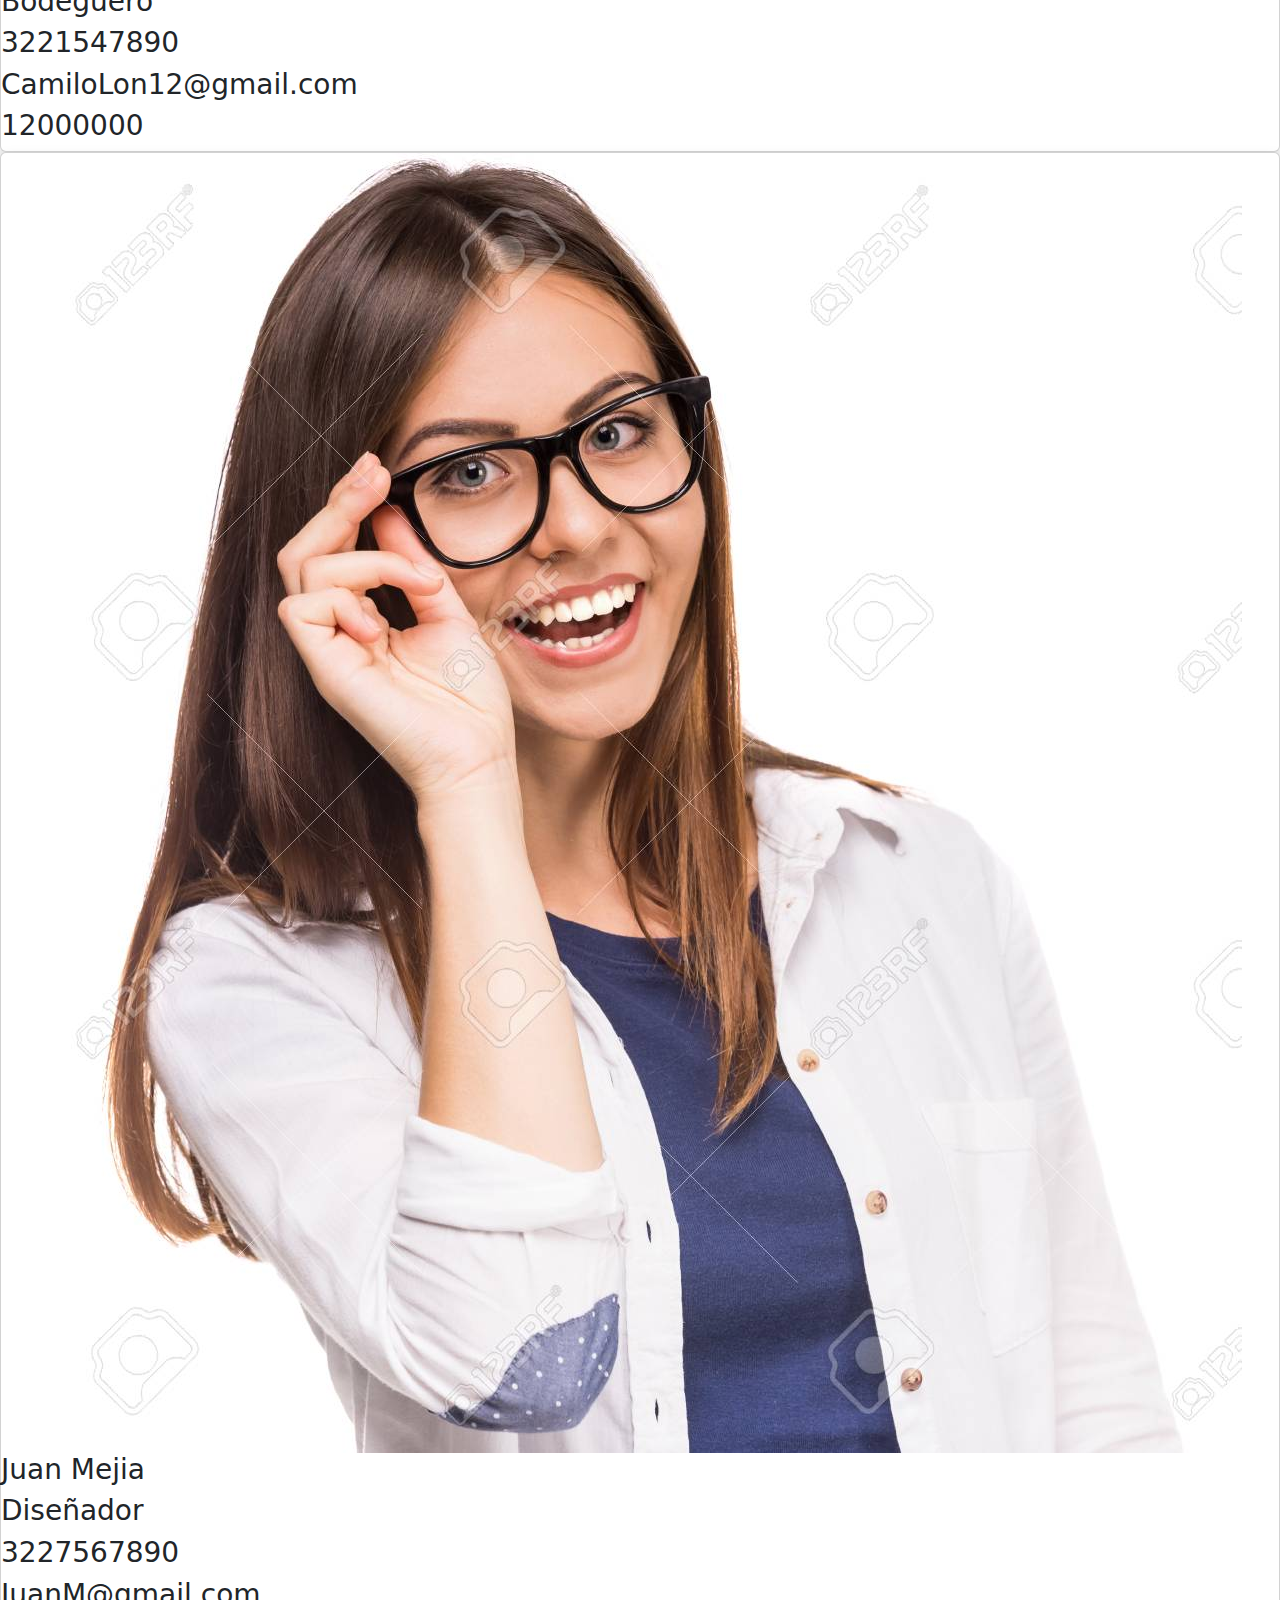
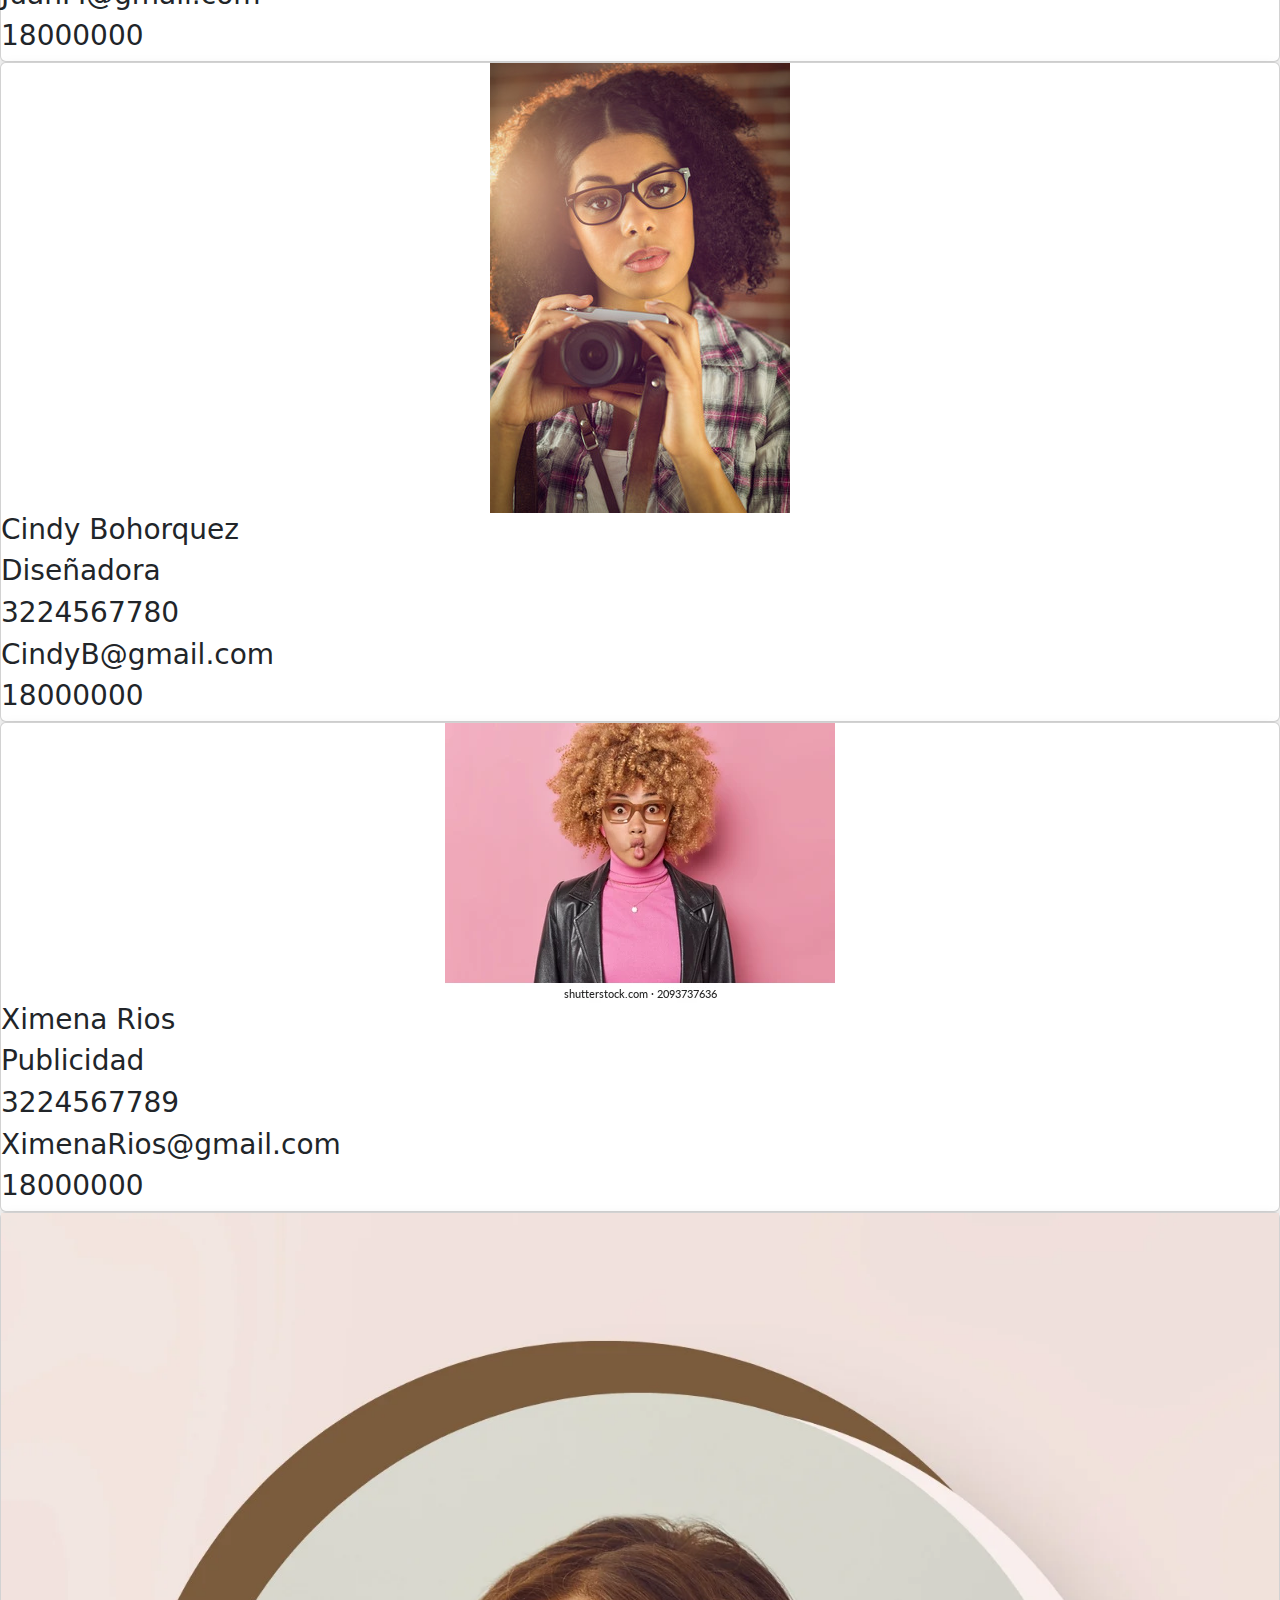
==== commit 1d11babc: "examen final" ====
--- a/empleados.html
+++ b/empleados.html
@@ -5,9 +5,39 @@
     <meta name="viewport" content="width=device-width, initial-scale=1.0">
     <title>Document</title>
     <link href="https://cdn.jsdelivr.net/npm/bootstrap@5.3.3/dist/css/bootstrap.min.css" rel="stylesheet" integrity="sha384-QWTKZyjpPEjISv5WaRU9OFeRpok6YctnYmDr5pNlyT2bRjXh0JMhjY6hW+ALEwIH" crossorigin="anonymous">
-
+     <link rel="stylesheet" href="styles.css">
 </head>
 <body>
+  
+     <div class="banner">
+        <h1>Empleados</h1>
+        <p>BIENVENIDOS</p>
+     </div>
+
+     <header>
+        <nav class="navbar navbar-expand-lg">
+            <div class="container-fluid">
+              <a class="navbar-brand" href="#">
+                <img src="img/LOGO.jpg" alt="" width="90" width="90">
+              </a>
+              <button class="navbar-toggler" type="button" data-bs-toggle="collapse" data-bs-target="#navbarNav" aria-controls="navbarNav" aria-expanded="false" aria-label="Toggle navigation">
+                <span class="navbar-toggler-icon"></span>
+              </button>
+              <div class="collapse navbar-collapse" id="navbarNav">
+                <ul class="navbar-nav">
+                  <li class="nav-item">
+                    <a class="nav-link active" aria-current="page" href="home.html">Home</a>
+                  </li>
+                  <li class="nav-item">
+                    <a class="nav-link" href="#">Empleados</a>
+                  </li>
+                </ul>
+              </div>
+            </div>
+          </nav>
+    </header>
+
+
     <div class="contenedor my-5">
         <div class="row">
         <div class="col-12">
--- a/styles.css
+++ b/styles.css
@@ -0,0 +1,51 @@
+.fondo{
+    background: rgb(9, 224, 240);
+background: linear-gradient(90deg, rgba(2,0,36,1) 0%, rgba(19,228,233,1) 35%, rgba(0,212,255,1) 100%);
+}
+
+.baner{
+    background-image: url("./img/banner.jpg");
+    padding: 25%;
+    background-attachment: fixed;
+    position:  relative;
+    z-index: 1;
+}
+
+.baner::after{
+
+    position: absolute;
+    top:0;
+    left:0;
+    width:100%;
+    height: 100%;
+    background-color: black;
+    z-index: -1;
+
+}
+
+.navbar{
+    background-color: rgb(10, 239, 247);
+}
+
+.banner{
+    background-image: url("img/empleado\,imagen\ grande.png");
+    padding: 25%;
+    background-attachment: fixed;
+    background-position: top center;
+    background-size: cover;
+    position: relative;
+    z-index: 1;
+}
+
+.banner::after{
+    content: "";
+    position: absolute;
+    background-color: white;
+    height: 100%;
+    width: 100%;
+    top:0;
+    left: 0;
+    opacity: 0.3;
+    z-index: -1;
+
+}